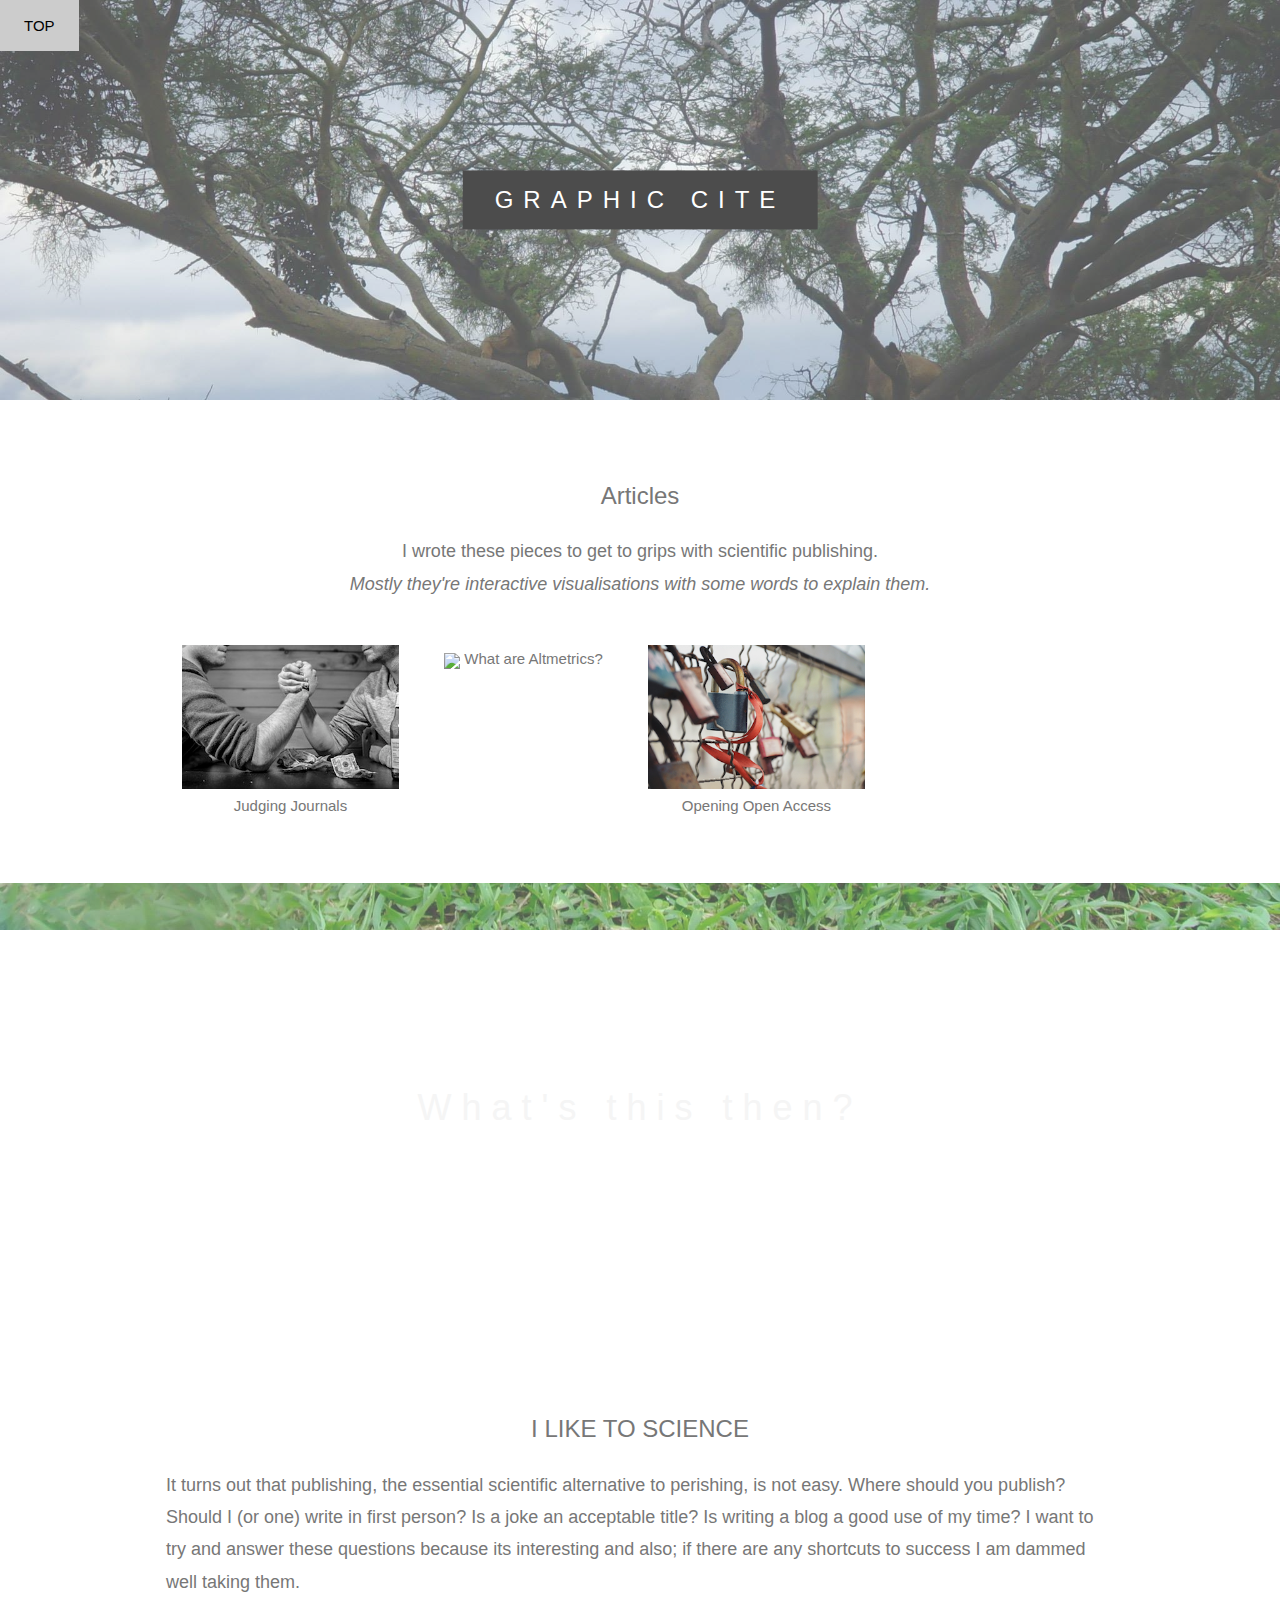
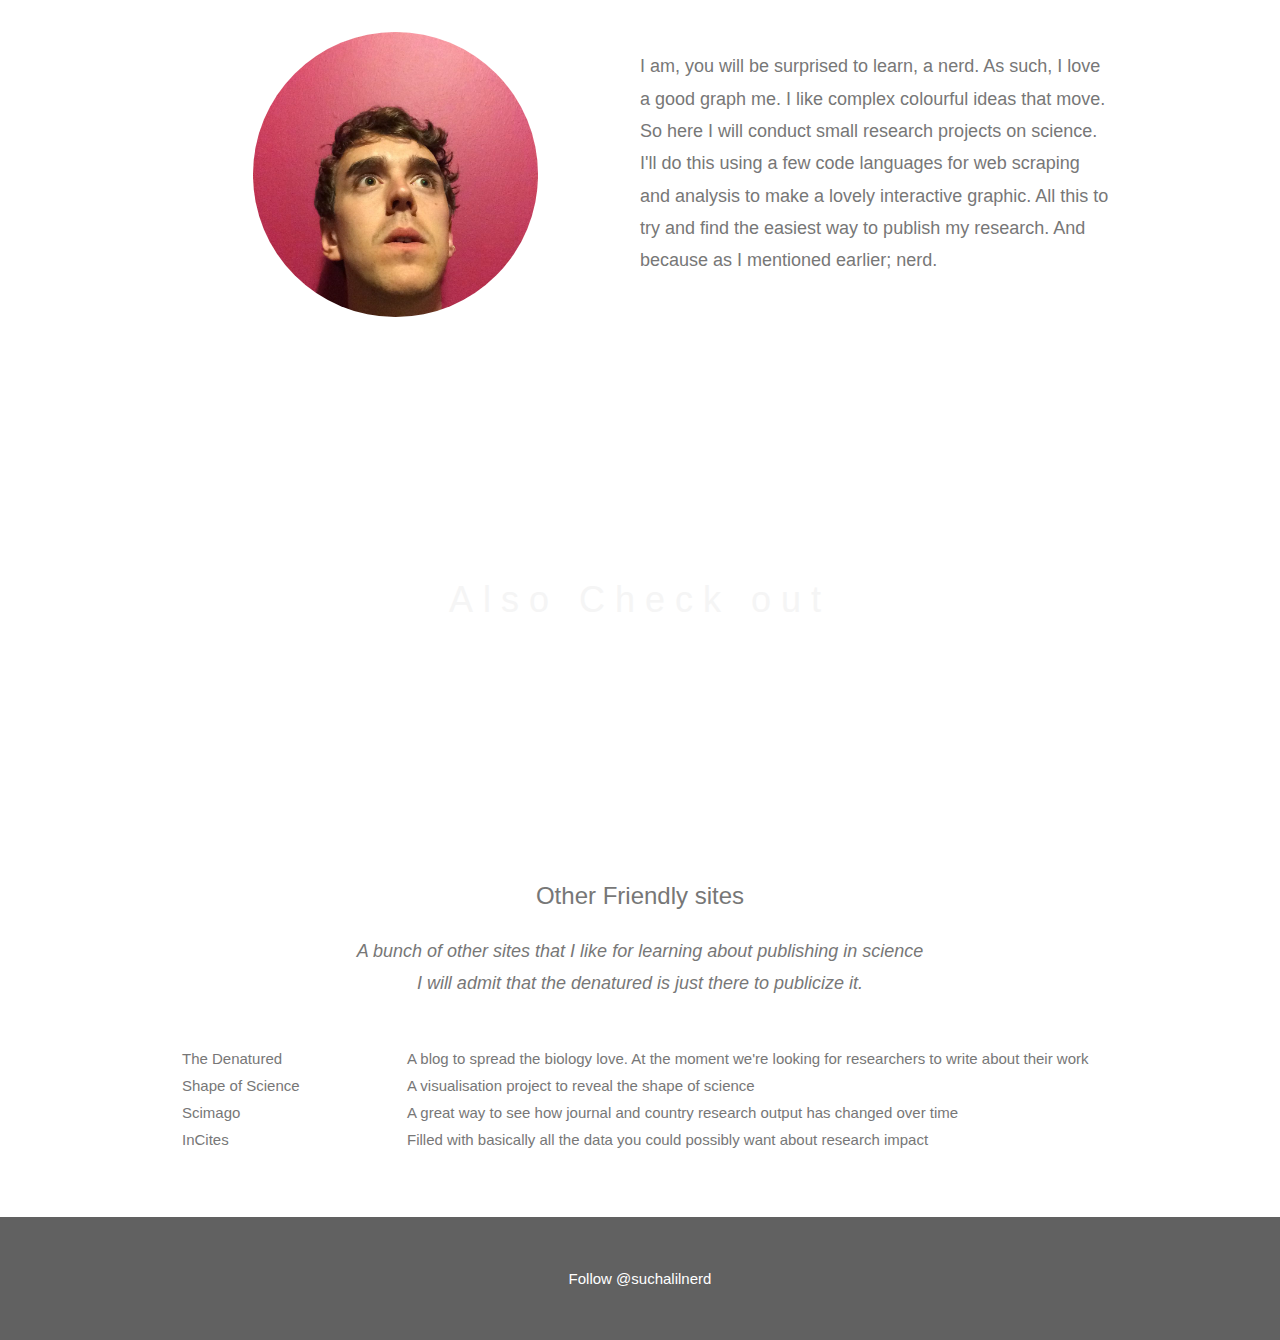
==== index.html @ 5508a118 "Update index.html" ====
<!DOCTYPE html>
<html>
<title>Graphiccite</title>
<meta name="viewport" content="width=device-width, initial-scale=1">
<link rel="stylesheet" href="w3.css">
<link rel="stylesheet" href="graphiccite.css">
<link rel="icon" sizes="16x16 32x32 48x48 64x64" href="images/favicon.ico">
<!--<link rel="icon" type="image/ico" href="images/favicon.ico"/>-->
<style>
body,h1,h2,h3,h4,h5,h6 {font-family: "Lato", sans-serif;}
body, html {
    height: 100%;
    color: #777;
    line-height: 1.8;
}

/* Create a Parallax Effect */
.bgimg-1, .bgimg-2, .bgimg-3 {
    opacity: 0.7;
    background-attachment: fixed;
    background-position: center;
    background-repeat: no-repeat;
    background-size: cover;
}

/* First image (Logo. Full height) */
.bgimg-1 {
    background-image: url("images/lion_tree.jpg");
    min-height: 400px;
}

/* Second image (Portfolio) */
.bgimg-2 {
    background-image: url('images/bandeds.jpg');
    min-height: 50%;
}

/* Third image (Contact) */
.bgimg-3 {
    background-image: url("images/chameleon.jpg");
    min-height: 400px;
}

.w3-wide {letter-spacing: 10px;}
.w3-hover-opacity {cursor: pointer;}

#googleMap {
    width: 100%;
    height: 400px;
    -webkit-filter: grayscale(90%);
    filter: grayscale(90%);
}

/* Turn off parallax scrolling for tablets and mobiles */
@media only screen and (max-width: 1024px) {
    .bgimg-1, .bgimg-2, .bgimg-3 {
        background-attachment: scroll;
    }
}
</style>
<body>

<!-- Navbar (sit on top) -->
<div class="w3-top">
  <ul class="w3-navbar" id="myNavbar">
    <li><a href="#" class="w3-padding-large">TOP</a></li>
  </ul>
</div>
<script>
// Change style of navbar on scroll
window.onscroll = function() {myFunction()};
function myFunction() {
    var navbar = document.getElementById("myNavbar");
    if (document.body.scrollTop > 100 || document.documentElement.scrollTop > 100) {
        navbar.className = "w3-navbar" + " w3-card-2" + " w3-animate-top" + " w3-white";
    } else {
        navbar.className = navbar.className.replace(" w3-card-2 w3-animate-top w3-white", "");
    }
}
</script>

<!-- First Parallax Image with Logo Text -->
<div class="bgimg-1 w3-opacity w3-display-container">
  <div class="w3-display-middle" style="white-space:nowrap;">
    <span class="w3-center w3-padding-xlarge w3-black w3-xlarge w3-wide w3-animate-opacity">GRAPHIC <span class="w3-hide-small">CITE</span> </span>
  </div>
</div>

<!-- Container (Portfolio Section) -->
<div class="w3-content w3-container w3-padding-64">
  <h3 class="w3-center">Articles</h3>
  <p class="w3-center">I wrote these pieces to get to grips with scientific publishing.<br><em>Mostly they're interactive visualisations with some words to explain them.</em></p><br>

  <!-- Responsive Grid. Four columns on tablets, laptops and desktops. Will stack on mobile devices/small screens (100% width) -->
  <div class="w3-row-padding w3-center">
    <div class="w3-col m3">
      <a href="articles/judge.html"> <img src="images/fight.jpg" style="width:100%" class="w3-hover-opacity"/>
      <span>Judging Journals</span></a>
    </div>

    <div class="w3-col m3">
      <a href="articles/what_are_altmetrics.html"> <img src="https://altmetric-badges.a.ssl.fastly.net/?size=200&score=32&types=mmmmtttt" style="height:20%" class="w3-hover-opacity"/>
      <span>What are Altmetrics?</span></a>
    </div>

    <div class="w3-col m3">
      <a href="articles/opening_access.html"> <img src="images/locks.jpg" style="width:100%" class="w3-hover-opacity"/>
	      <span>Opening Open Access</span></a>
    </div>
<!--
    <div class="w3-col m3">
      <img src="img_p4.jpg" style="width:100%" class="w3-hover-opacity">
    </div>-->
  </div>
</div>


<!-- Second Parallax Image with Portfolio Text -->
<div class="bgimg-2 w3-display-container">
  <div class="w3-display-middle">
    <span class="w3-xxlarge w3-text-light-grey w3-wide">What's this then?</span>
  </div>
</div>



<!-- Container (About Section) -->
<div class="w3-content w3-container w3-padding-64" id="about">
  <h3 class="w3-center">I LIKE TO SCIENCE</h3>
  <p>It turns out that publishing, the essential scientific alternative to perishing, is not easy. 
  Where should you publish? Should I (or one) write in first person? Is a joke an acceptable title?
  Is writing a blog a good use of my time?
  I want to try and answer these questions because its interesting and also; if there are any shortcuts to success I am dammed well taking them.</p>
  <div class="w3-row">
    <div class="w3-col m6 w3-center w3-section">
      <img src="images/pink_me.jpg" class="w3-circle" alt="Photo of Me" id="photo_of_me">
    </div>

    <!-- Hide this text on small devices -->
    <div class="w3-col m6 w3-hide-small w3-section">
      <p>I am, you will be surprised to learn, a nerd. As such, I love a good graph me. I like complex colourful ideas
       that move. So here I will conduct small research projects on science. I'll do this using a few code languages for web scraping and analysis to make a lovely interactive graphic. All this to try and find the easiest way to publish my research. And because as I mentioned earlier; nerd.</p>
    </div>
  </div>
</div>

<!-- Third Parallax Image with Portfolio Text -->
<div class="bgimg-3 w3-display-container">
  <div class="w3-display-middle">
     <span class="w3-xxlarge w3-text-light-grey w3-wide">Also Check out</span>
  </div>
</div>

<!-- Container (Contact Section) -->

<div class="w3-content w3-container w3-padding-64">
  <h3 class="w3-center">Other Friendly sites </h3>
  <p class="w3-center"><em>A bunch of other sites that I like for learning about publishing in science<br> I will admit that the denatured is just there to publicize it.</em></p><br>

  <!-- Responsive Grid. Four columns on tablets, laptops and desktops. Will stack on mobile devices/small screens (100% width) -->  
	<div class="w3-row-padding">
    	<div class="w3-col m3 w3-hover-text-black">
			<a href="https://thedenatured.github.io/"> 
			<span>The Denatured</span></a>
		</div>
		<div>
			<span>A blog to spread the biology love. At the moment we're looking for researchers to write about their work</span>
		</div>
	</div>
	
	<div class="w3-row-padding">
    	<div class="w3-col m3 w3-hover-text-black">
			<a href="http://www.scimagojr.com/shapeofscience/"> 
			<span>Shape of Science</span></a>
		</div>
		<div>
			<span>A visualisation project to reveal the shape of science</span>
		</div>
	</div>
		
	<div class="w3-row-padding">
    	<div class="w3-col m3 w3-hover-text-black">
			<a href="http://www.scimagojr.com/"> 
			<span>Scimago</span></a>
		</div>
		<div>
			<span>A great way to see how journal and country research output has changed over time</span>
		</div>
	</div>
	
	<div class="w3-row-padding">
    	<div class="w3-col m3 w3-hover-text-black">
			<a href="http://about.incites.thomsonreuters.com/"> 
			<span>InCites</span></a>
		</div>
		<div>
			<span>Filled with basically all the data you could possibly want about research impact</span>
		</div>
	</div>

</div>



<!-- Footer -->
<footer class="w3-center w3-dark-grey w3-padding-48 w3-hover-black">
  <!--Twitter button-->
<a href="https://twitter.com/suchalilnerd" class="twitter-follow-button" data-show-count="false">Follow @suchalilnerd</a>
<script>!function(d,s,id){var js,fjs=d.getElementsByTagName(s)[0],p=/^http:/.test(d.location)?'http':'https';if(!d.getElementById(id)){js=d.createElement(s);js.id=id;js.src=p+'://platform.twitter.com/widgets.js';fjs.parentNode.insertBefore(js,fjs);}}(document, 'script', 'twitter-wjs');</script>
</footer>
 

</body>
</html>
---- graphiccite.css ----
p{
	font-size:1.2em;
	font-family:sans-serif;
}
h2{
	color:#b2b2b2;
}
#photo_of_me{
	width:60%;
	margin-left:-1em;
}

body, .stage {
  background: ; 
}
#top{
	font-family:sans-serif;
	color:#4d4d4d;
	  background-color:#d4d4d4;
}
#foot{
	font-family:sans-serif;
	color:#4d4d4d;
	  background-color:#d4d4d4;
}
#top{
  width:110%;
  height: 5%;
  margin-left: -2%;
  padding:1em;
  padding-left:40%;
  padding-right:10%;
}
#foot{
  width:110%;
  height: 5%;
  margin-left: -2%;
  padding:1em;
  padding-left:10%;
  clear:both;
}
#foot a{
	text-decoration:underline;
	}
#foot a:hover{
	color:#4d4d4d;
}

/*start of speiciific css*/
.descript{
  width:40%
  color:#4d4d4d;
  font-family: sans-serif;
	background-color:#fff;
    float: left;
    padding:2%;
    margin:2%;
  width:25em;
}

text{
  font-family:sans-serif;
  font-size: 1.3em;
}
svg{
  float:right;
  position:fixed;
}
/*.hide is the class of div used in the altmetric api ap*/
.hide{
  float:right;
  background-color: ;
  width: 30%;
  height: 10em;
}
.hide img{
  margin-left:20%;
}
#top .twitter-follow-button{
	float:right;
	}
a{
text-decoration:none;
}
.textlink{
	color:#4fbab5;
}
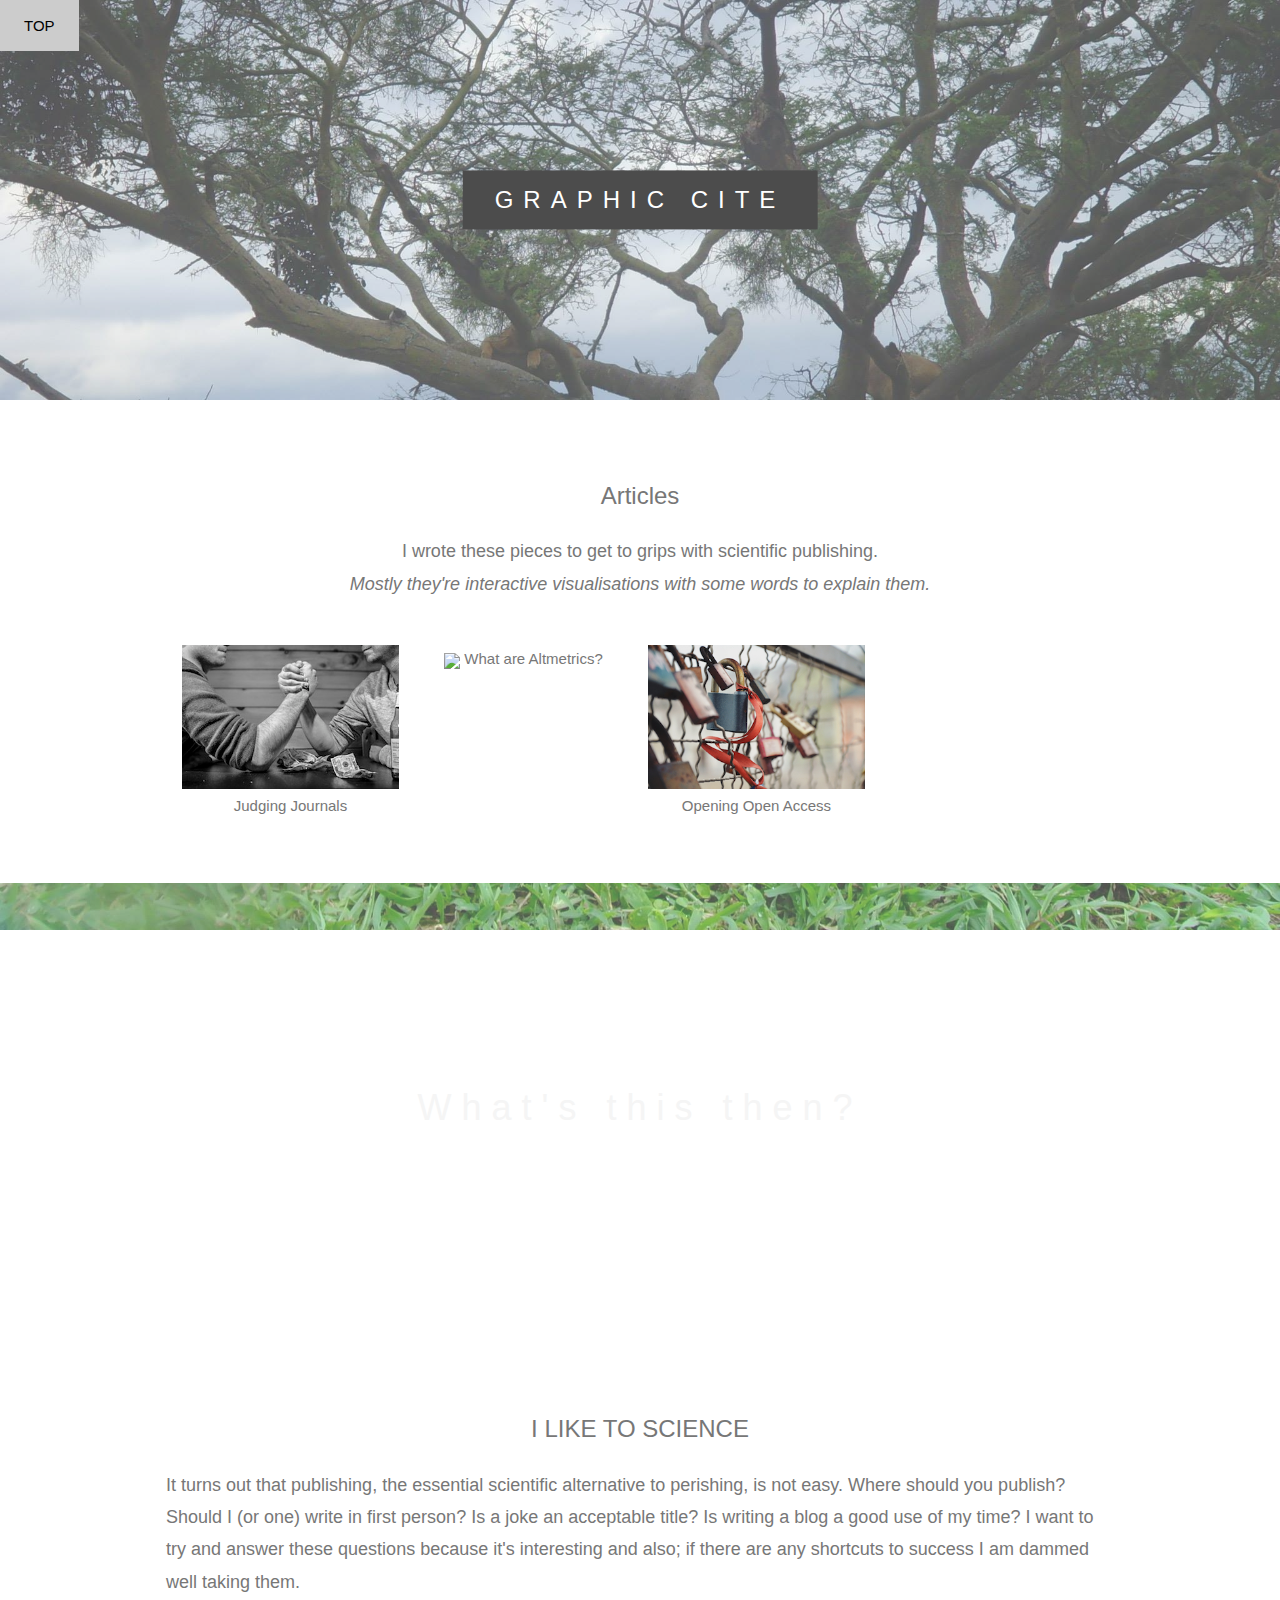
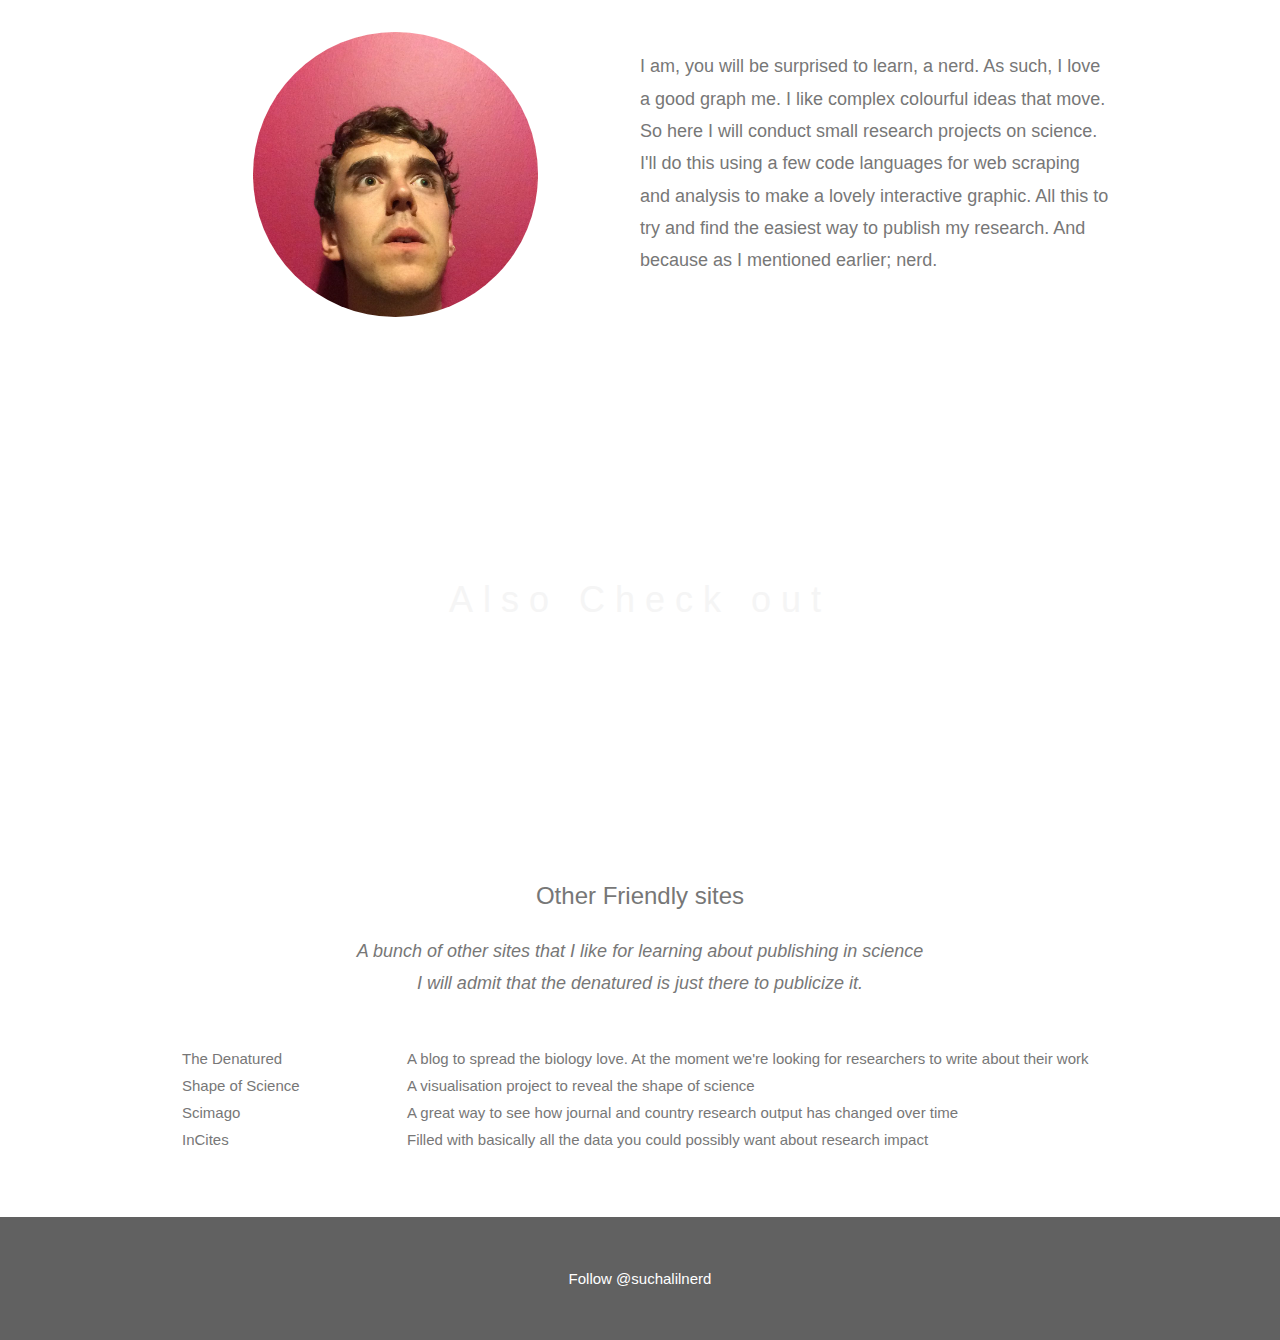
==== commit fc50127c: "Update index.html" ====
--- a/index.html
+++ b/index.html
@@ -131,7 +131,7 @@
   <p>It turns out that publishing, the essential scientific alternative to perishing, is not easy. 
   Where should you publish? Should I (or one) write in first person? Is a joke an acceptable title?
   Is writing a blog a good use of my time?
-  I want to try and answer these questions because its interesting and also; if there are any shortcuts to success I am dammed well taking them.</p>
+  I want to try and answer these questions because it's interesting and also; if there are any shortcuts to success I am dammed well taking them.</p>
   <div class="w3-row">
     <div class="w3-col m6 w3-center w3-section">
       <img src="images/pink_me.jpg" class="w3-circle" alt="Photo of Me" id="photo_of_me">
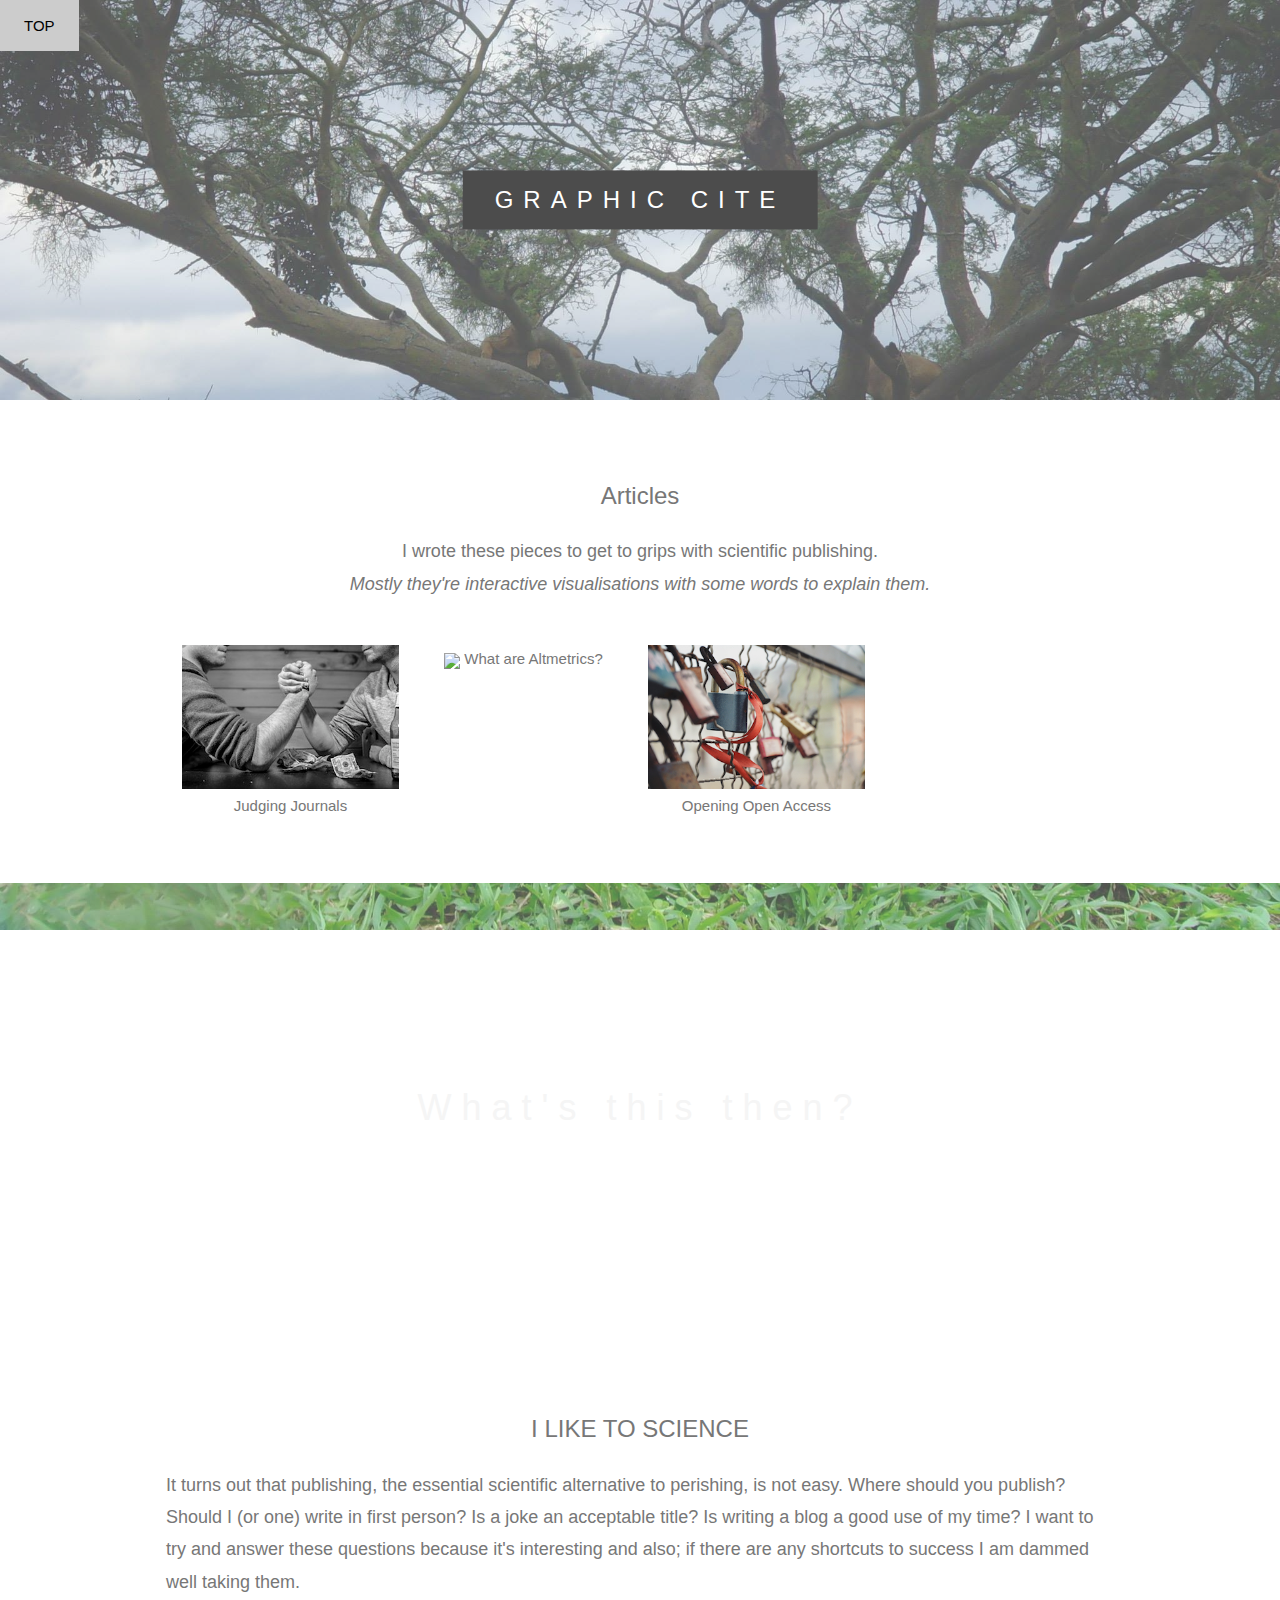
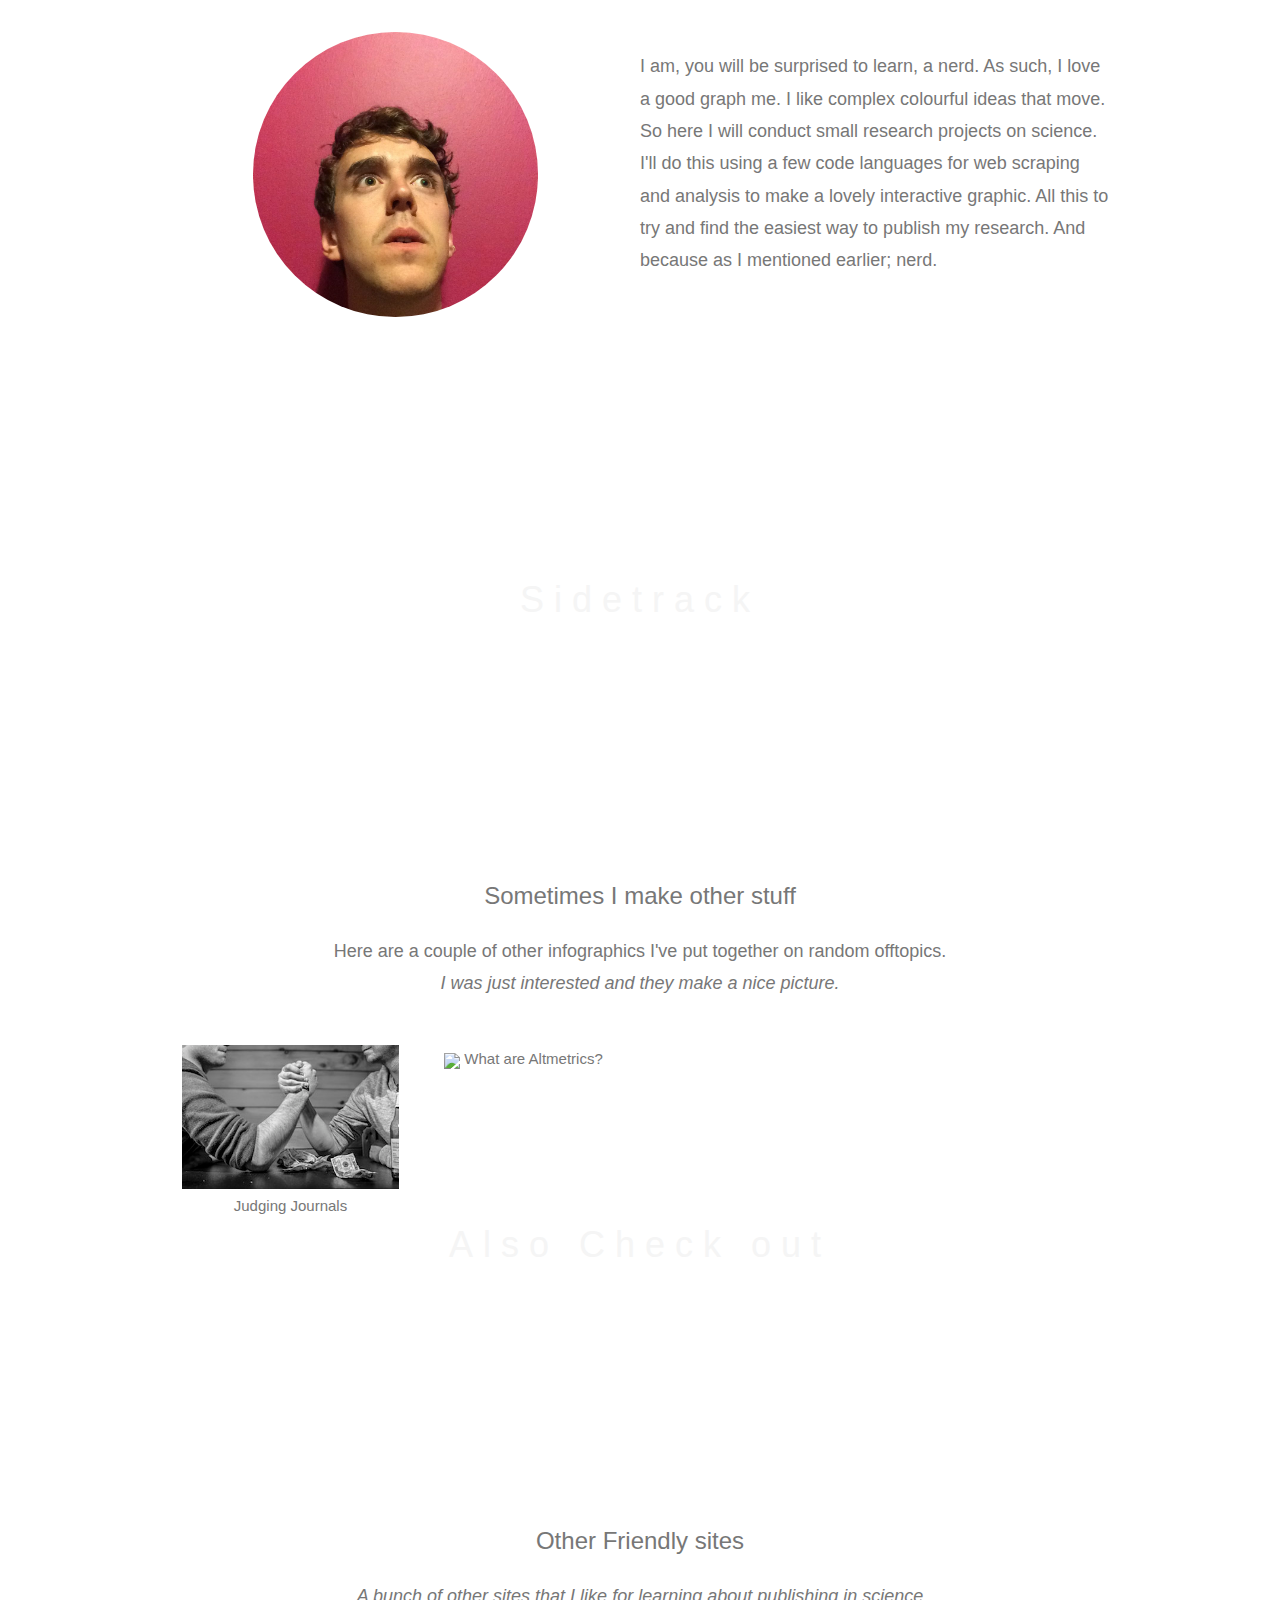
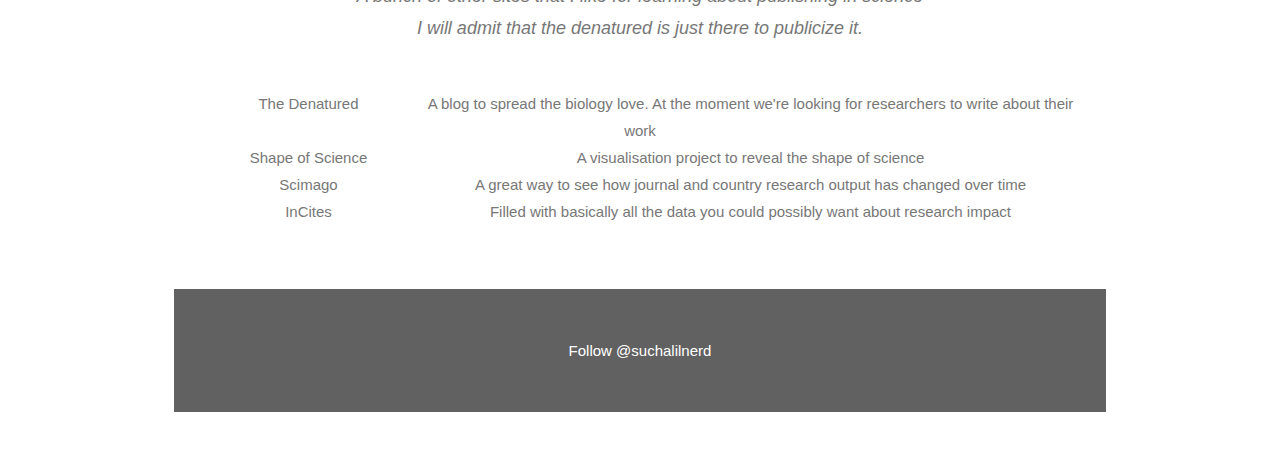
==== commit da4bb9fd: "Update index.html" ====
--- a/index.html
+++ b/index.html
@@ -7,6 +7,17 @@
 <link rel="stylesheet" href="graphiccite.css">
 <link rel="icon" sizes="16x16 32x32 48x48 64x64" href="images/favicon.ico">
 <!--<link rel="icon" type="image/ico" href="images/favicon.ico"/>-->
+<!--Google analytics-->
+<script>
+  (function(i,s,o,g,r,a,m){i['GoogleAnalyticsObject']=r;i[r]=i[r]||function(){
+  (i[r].q=i[r].q||[]).push(arguments)},i[r].l=1*new Date();a=s.createElement(o),
+  m=s.getElementsByTagName(o)[0];a.async=1;a.src=g;m.parentNode.insertBefore(a,m)
+  })(window,document,'script','https://www.google-analytics.com/analytics.js','ga');
+
+  ga('create', 'UA-48912873-2', 'auto');
+  ga('send', 'pageview');
+
+</script>
 <style>
 body,h1,h2,h3,h4,h5,h6 {font-family: "Lato", sans-serif;}
 body, html {
@@ -16,7 +27,7 @@
 }
 
 /* Create a Parallax Effect */
-.bgimg-1, .bgimg-2, .bgimg-3 {
+.bgimg-1, .bgimg-2, .bgimg-3, .bgimg-4{
     opacity: 0.7;
     background-attachment: fixed;
     background-position: center;
@@ -39,6 +50,13 @@
 /* Third image (Contact) */
 .bgimg-3 {
     background-image: url("images/chameleon.jpg");
+    min-height: 400px;
+}
+	
+
+/* forth image  */
+.bgimg-4 {
+    background-image: url("images/clown.jpg");
     min-height: 400px;
 }
 
@@ -145,6 +163,30 @@
   </div>
 </div>
 
+<!-- Second Parallax Image with Portfolio Text -->
+<div class="bgimg-4 w3-display-container">
+  <div class="w3-display-middle">
+    <span class="w3-xxlarge w3-text-light-grey w3-wide">Sidetrack</span>
+  </div>
+</div>
+	
+	<!-- Container (Portfolio Section) -->
+<div class="w3-content w3-container w3-padding-64">
+  <h3 class="w3-center">Sometimes I make other stuff</h3>
+  <p class="w3-center">Here are a couple of other infographics I've put together on random offtopics.<br><em>I was just interested and they make a nice picture.</em></p><br>
+
+  <!-- Responsive Grid. Four columns on tablets, laptops and desktops. Will stack on mobile devices/small screens (100% width) -->
+  <div class="w3-row-padding w3-center">
+    <div class="w3-col m3">
+      <a href="articles/judge.html"> <img src="images/fight.jpg" style="width:100%" class="w3-hover-opacity"/>
+      <span>Judging Journals</span></a>
+    </div>
+
+    <div class="w3-col m3">
+      <a href="articles/what_are_altmetrics.html"> <img src="https://altmetric-badges.a.ssl.fastly.net/?size=200&score=32&types=mmmmtttt" style="height:20%" class="w3-hover-opacity"/>
+      <span>What are Altmetrics?</span></a>
+    </div>
+	  
 <!-- Third Parallax Image with Portfolio Text -->
 <div class="bgimg-3 w3-display-container">
   <div class="w3-display-middle">
--- a/graphiccite.css
+++ b/graphiccite.css
@@ -85,3 +85,6 @@
 .textlink{
 	color:#4fbab5;
 }
+.button rect{
+	cursor:pointer;
+	}
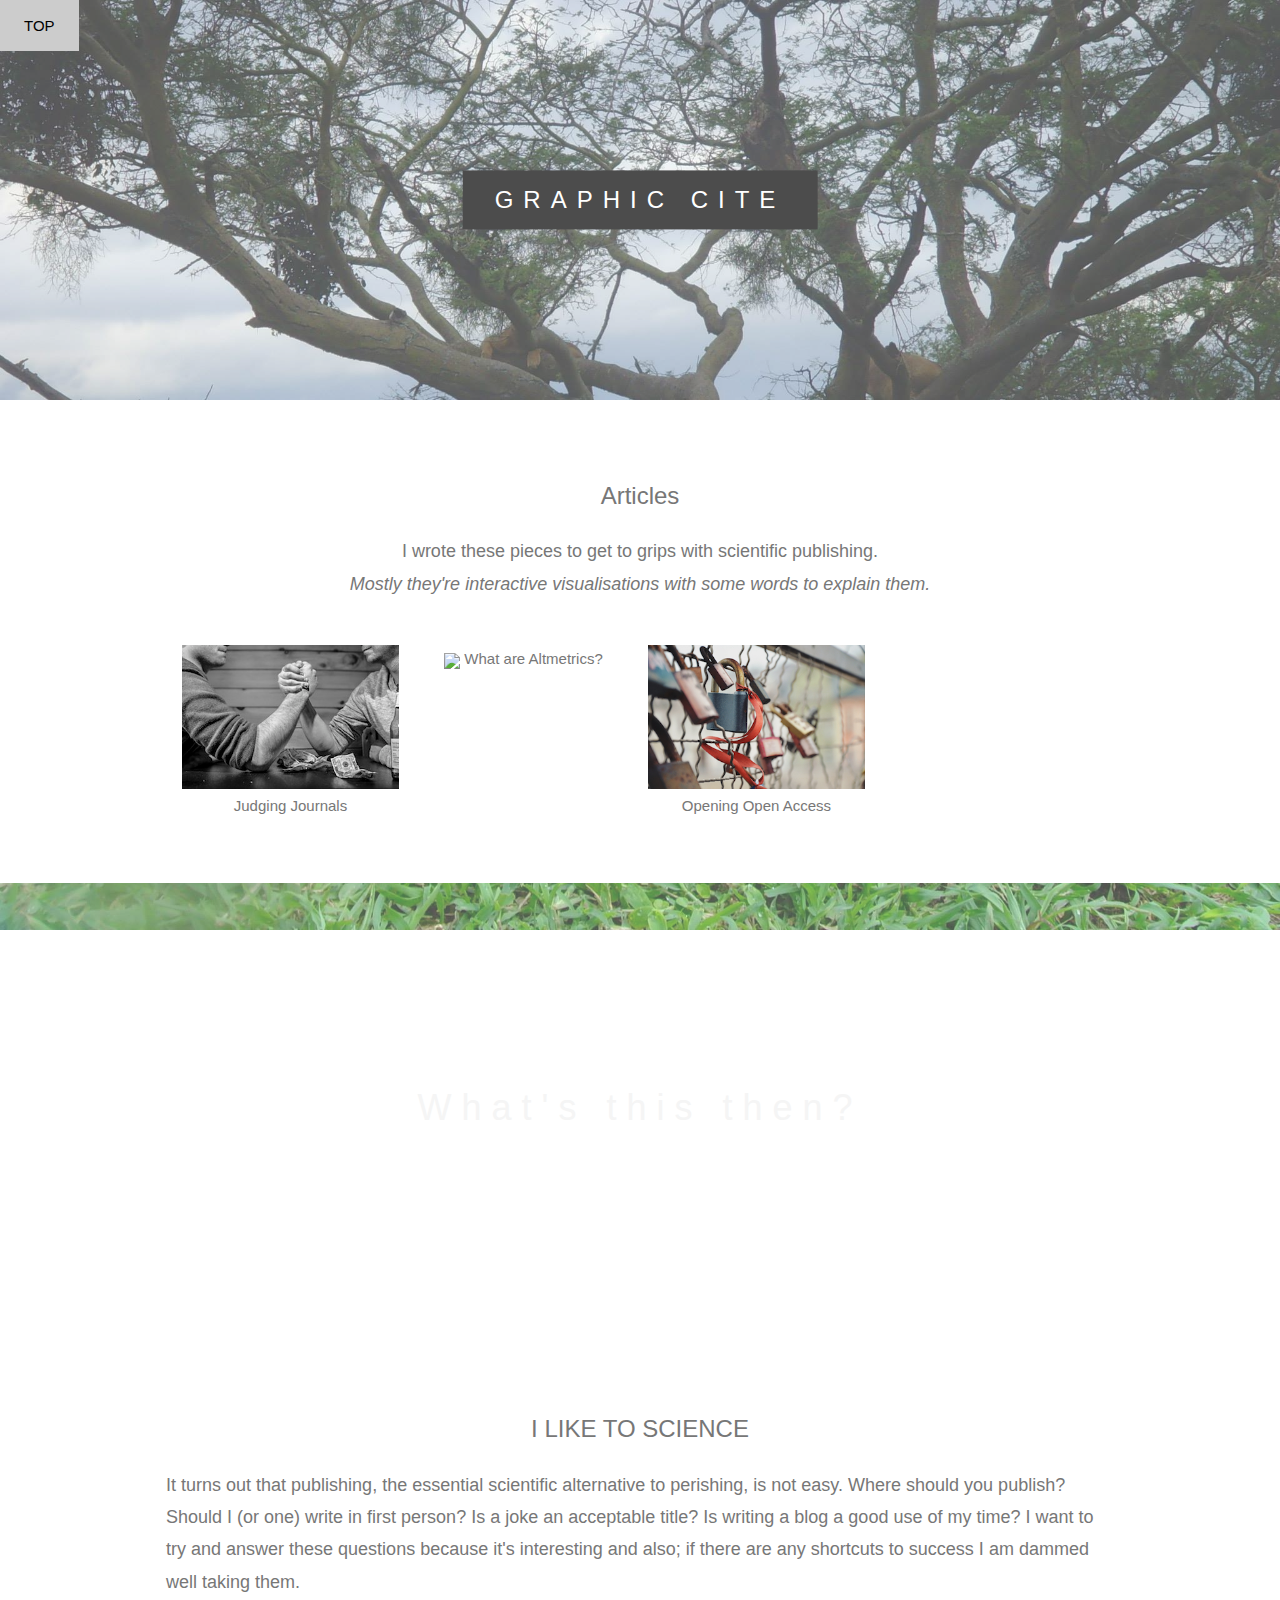
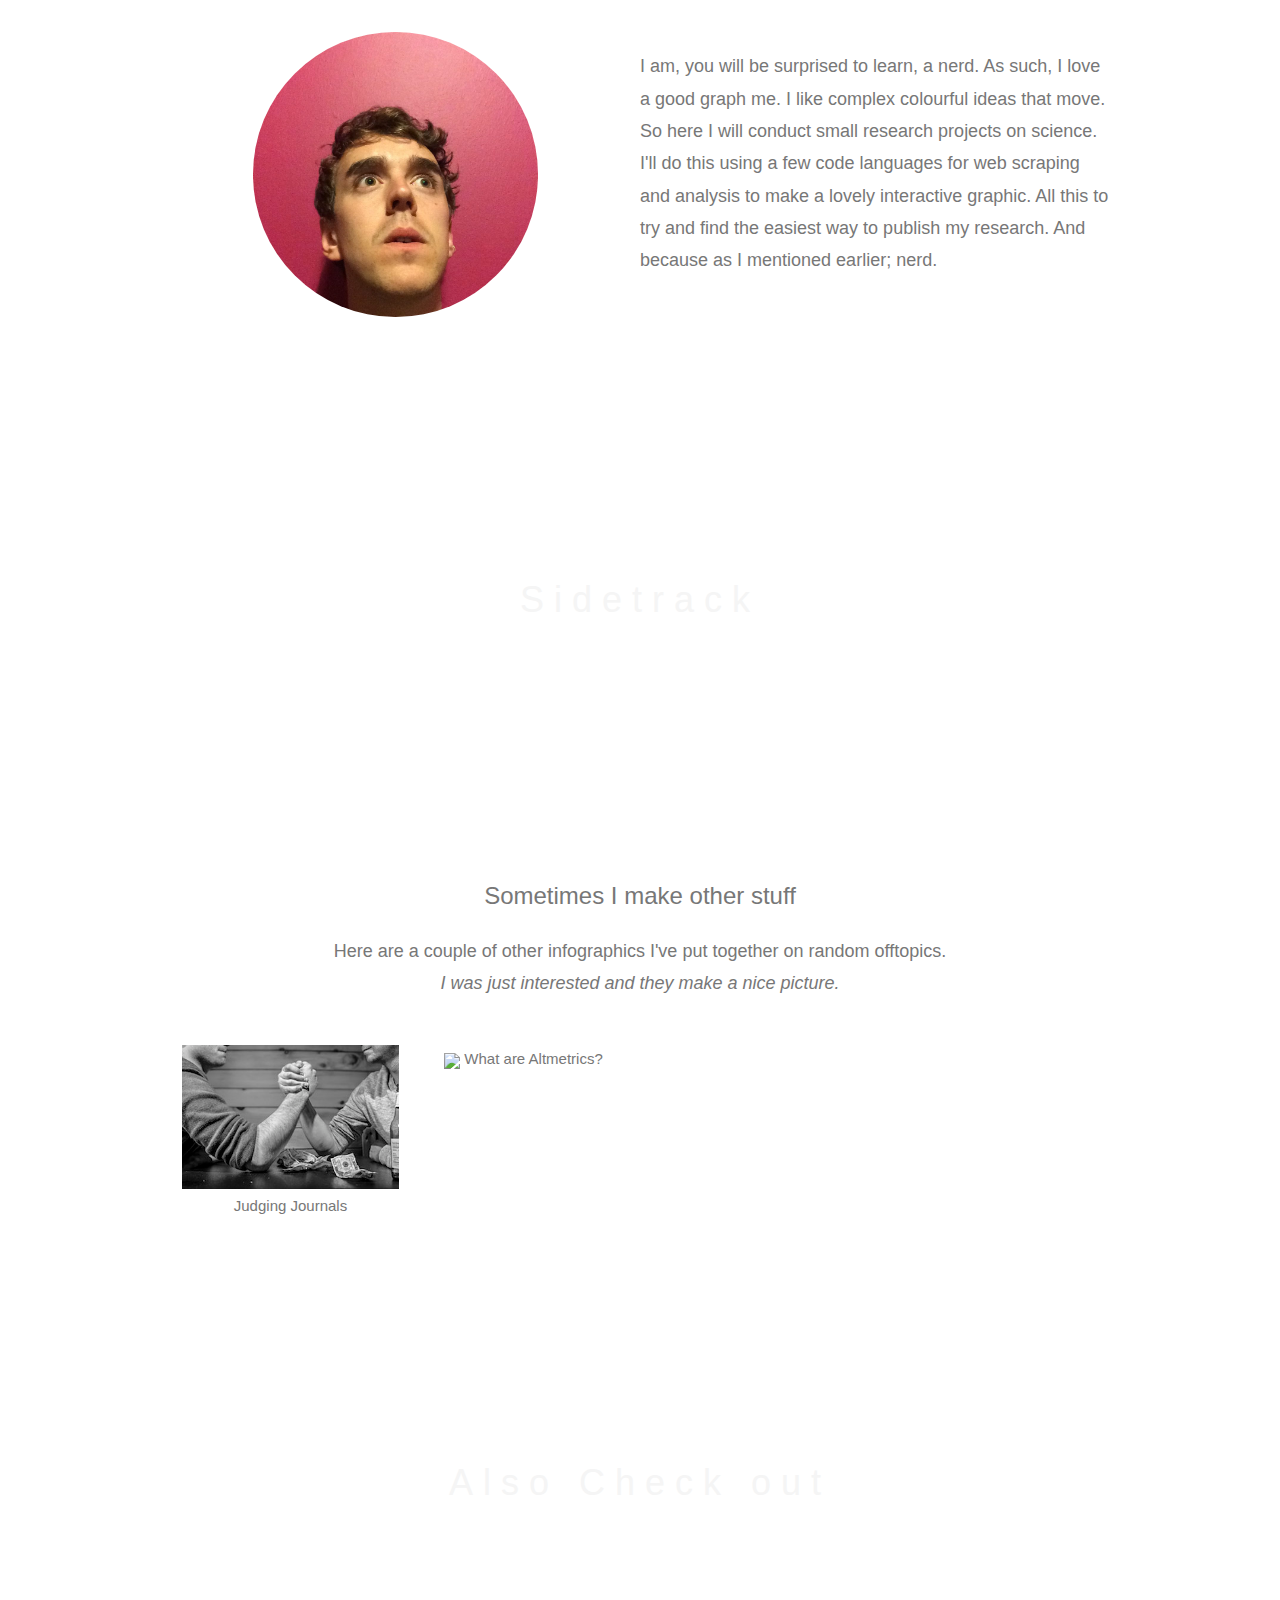
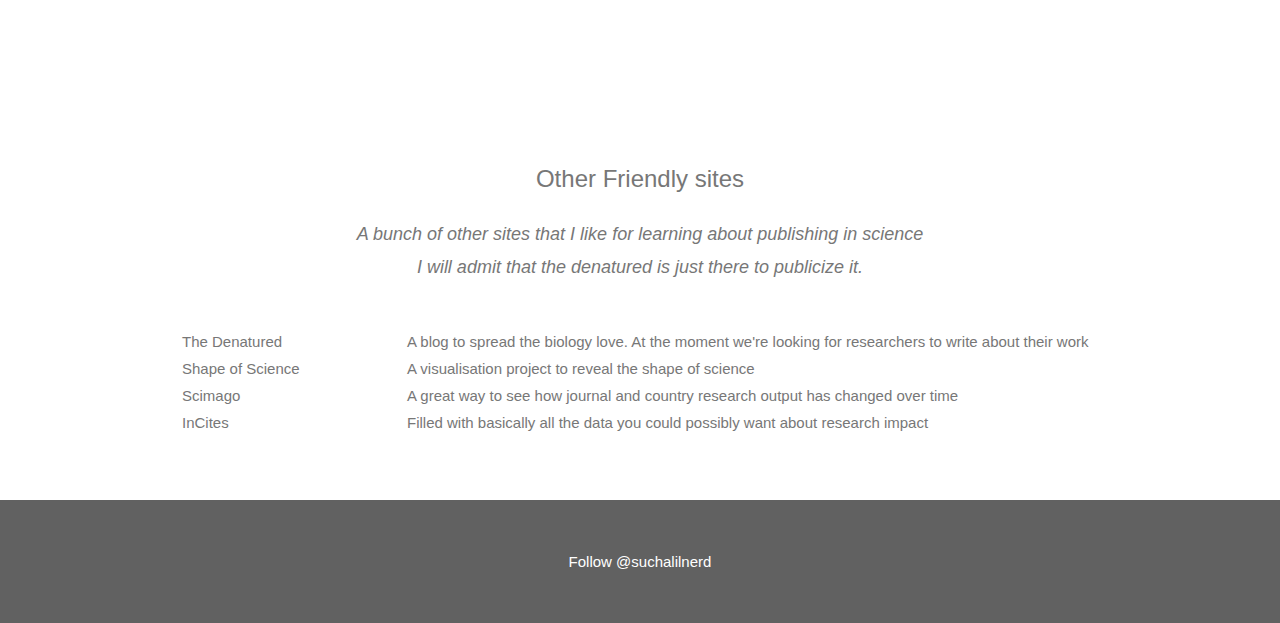
==== commit c1cfcb74: "Update index.html" ====
--- a/index.html
+++ b/index.html
@@ -186,7 +186,8 @@
       <a href="articles/what_are_altmetrics.html"> <img src="https://altmetric-badges.a.ssl.fastly.net/?size=200&score=32&types=mmmmtttt" style="height:20%" class="w3-hover-opacity"/>
       <span>What are Altmetrics?</span></a>
     </div>
-	  
+  </div>
+</div>
 <!-- Third Parallax Image with Portfolio Text -->
 <div class="bgimg-3 w3-display-container">
   <div class="w3-display-middle">
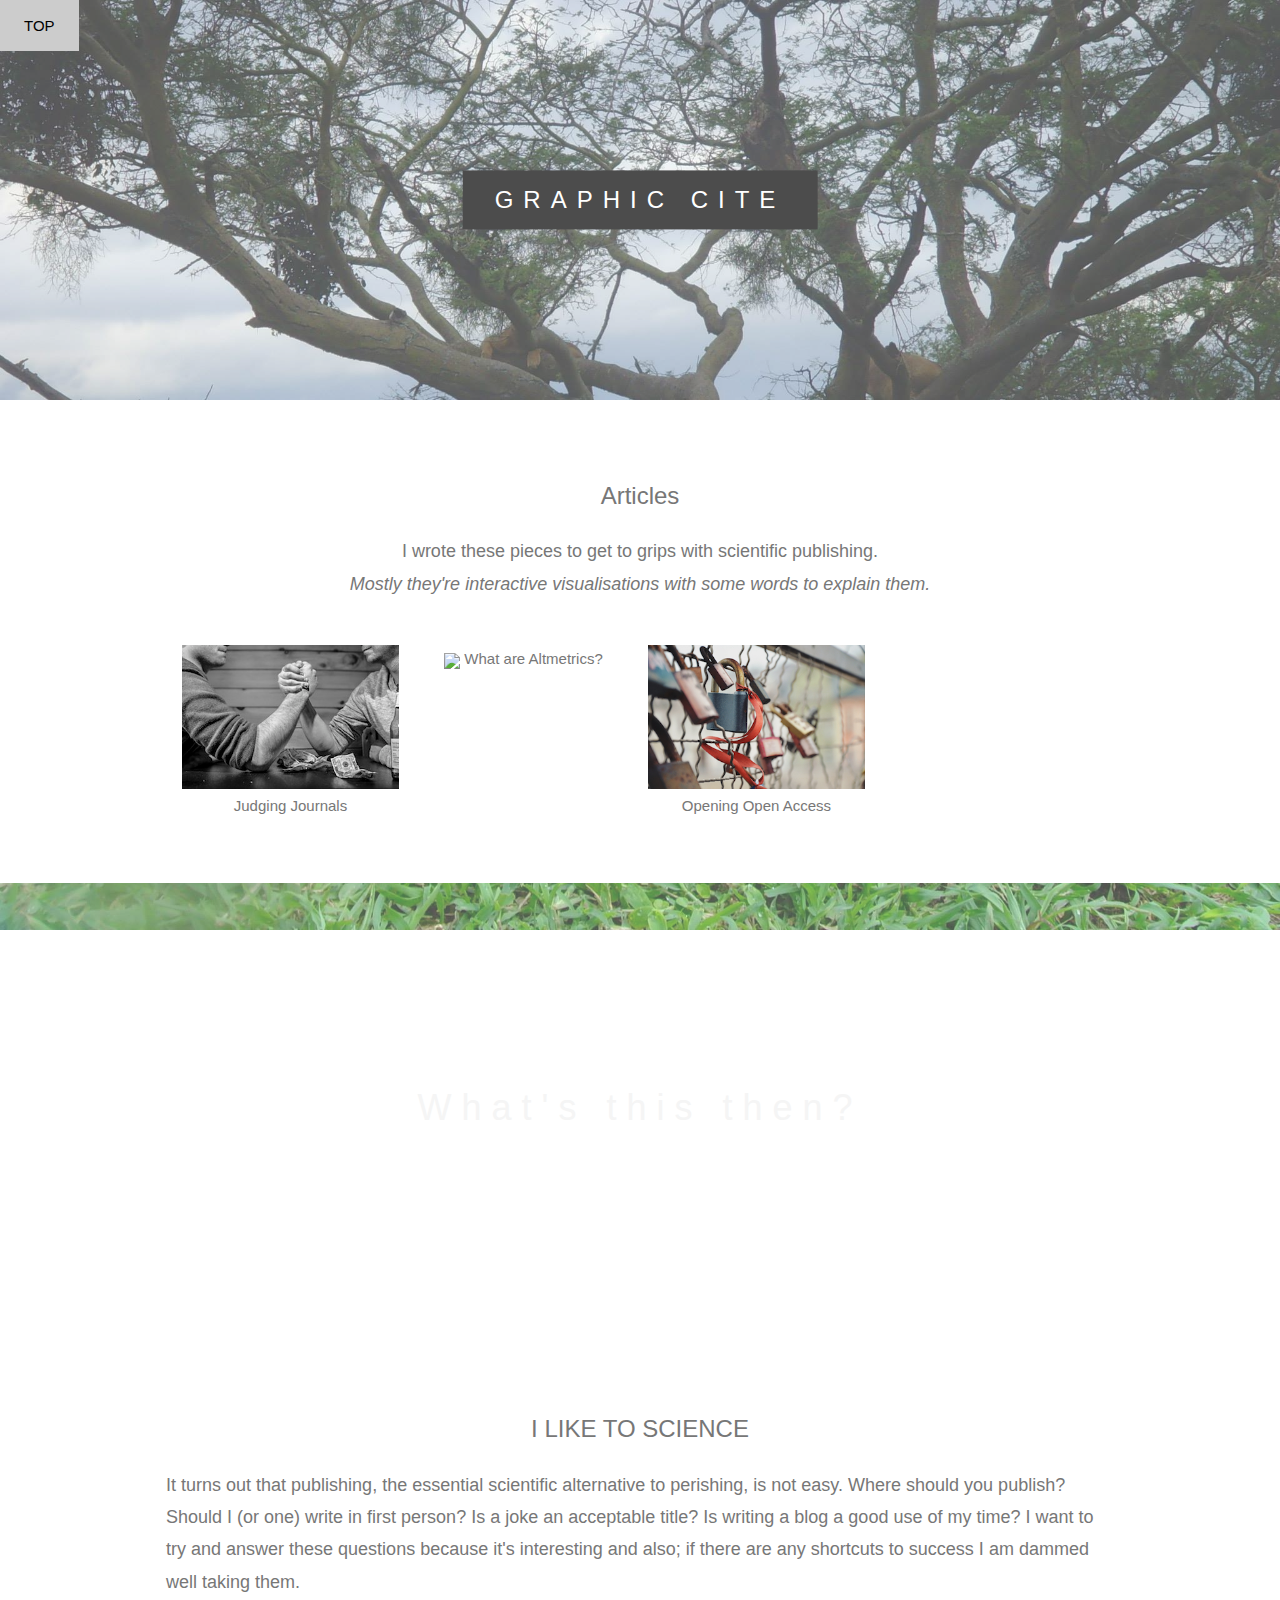
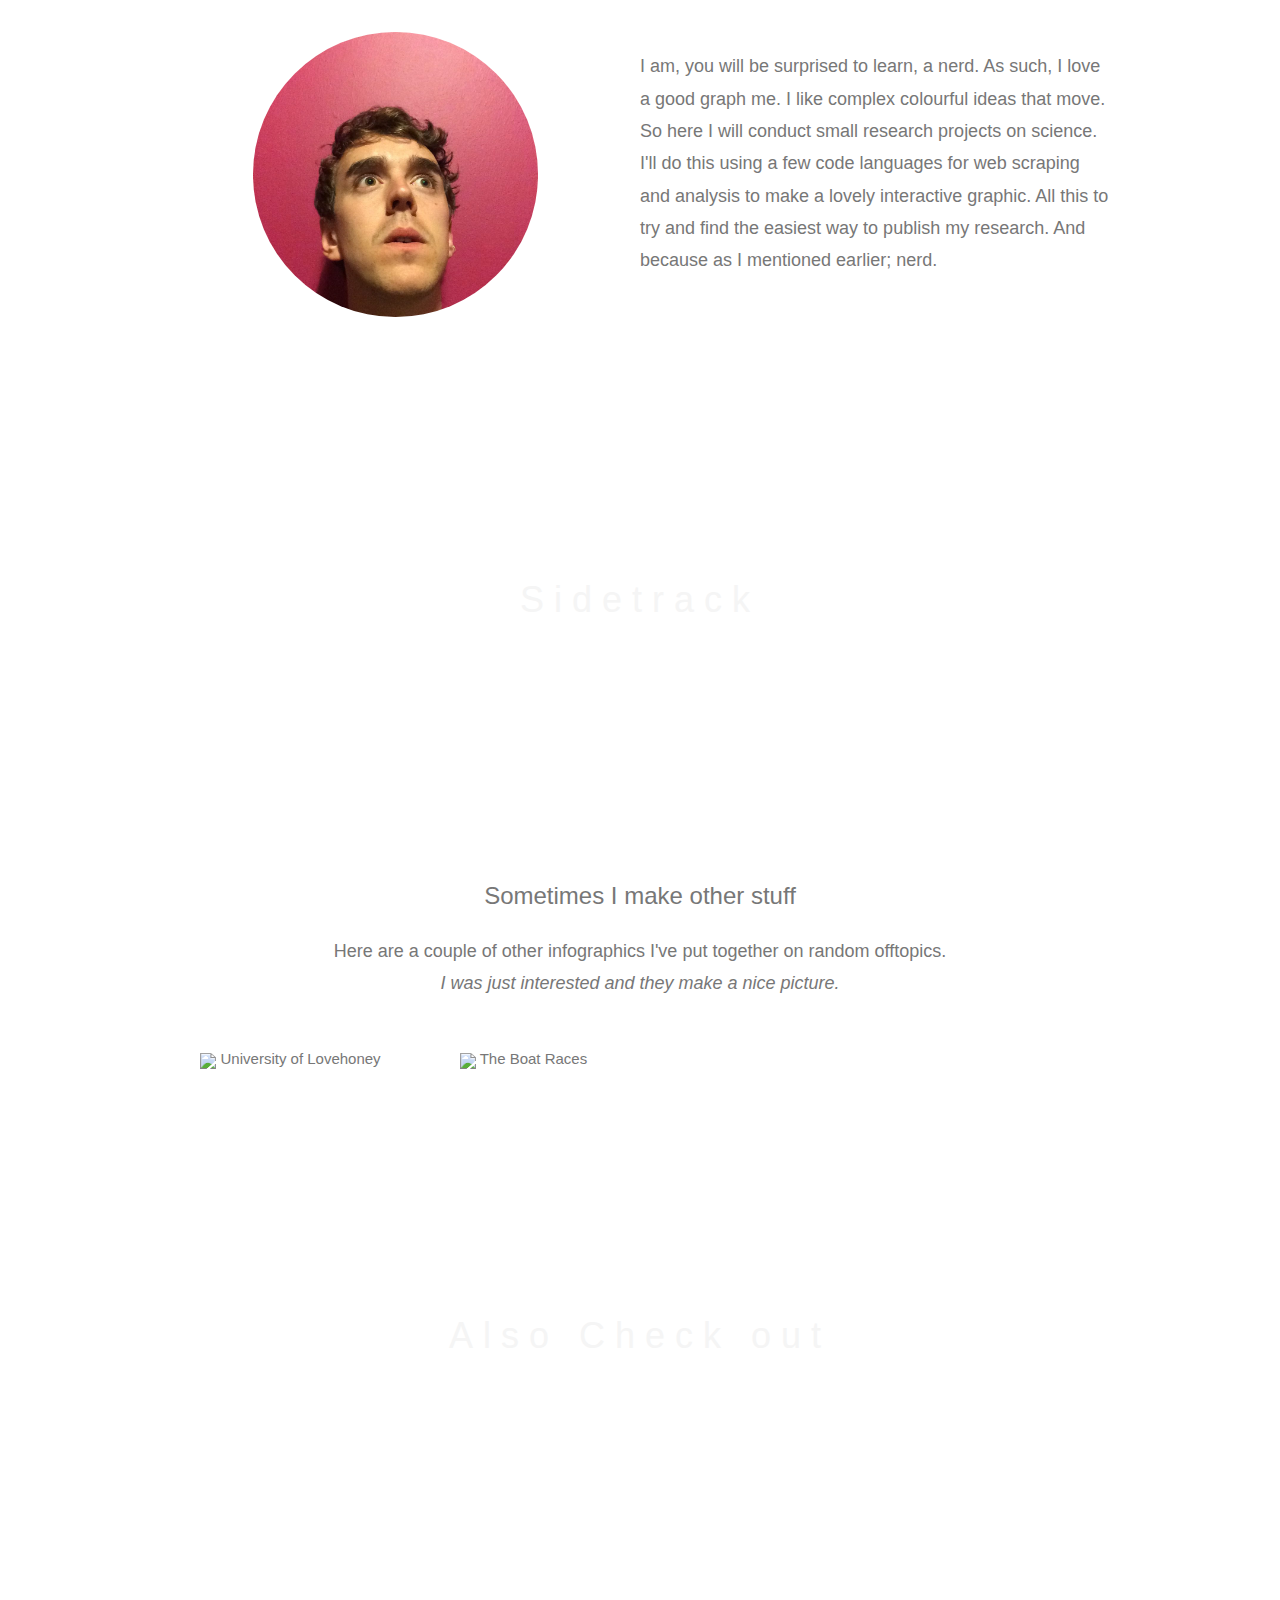
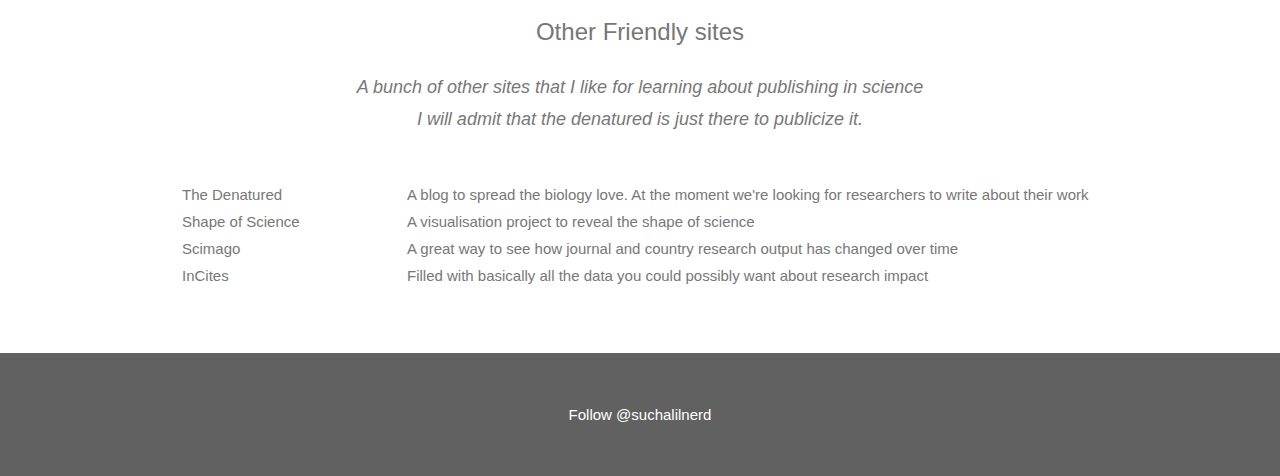
==== commit acd030c9: "Update index.html" ====
--- a/index.html
+++ b/index.html
@@ -54,7 +54,7 @@
 }
 	
 
-/* forth image  */
+/* forth image  actually used as the 3rd image though*/
 .bgimg-4 {
     background-image: url("images/clown.jpg");
     min-height: 400px;
@@ -163,14 +163,14 @@
   </div>
 </div>
 
-<!-- Second Parallax Image with Portfolio Text -->
+<!-- third Parallax Image with sidetrack Text -->
 <div class="bgimg-4 w3-display-container">
   <div class="w3-display-middle">
     <span class="w3-xxlarge w3-text-light-grey w3-wide">Sidetrack</span>
   </div>
 </div>
 	
-	<!-- Container (Portfolio Section) -->
+	<!-- Container (Portfolio Section 2) -->
 <div class="w3-content w3-container w3-padding-64">
   <h3 class="w3-center">Sometimes I make other stuff</h3>
   <p class="w3-center">Here are a couple of other infographics I've put together on random offtopics.<br><em>I was just interested and they make a nice picture.</em></p><br>
@@ -178,17 +178,18 @@
   <!-- Responsive Grid. Four columns on tablets, laptops and desktops. Will stack on mobile devices/small screens (100% width) -->
   <div class="w3-row-padding w3-center">
     <div class="w3-col m3">
-      <a href="articles/judge.html"> <img src="images/fight.jpg" style="width:100%" class="w3-hover-opacity"/>
-      <span>Judging Journals</span></a>
-    </div>
-
-    <div class="w3-col m3">
-      <a href="articles/what_are_altmetrics.html"> <img src="https://altmetric-badges.a.ssl.fastly.net/?size=200&score=32&types=mmmmtttt" style="height:20%" class="w3-hover-opacity"/>
-      <span>What are Altmetrics?</span></a>
-    </div>
-  </div>
-</div>
-<!-- Third Parallax Image with Portfolio Text -->
+      <a href="sidetrack/lovehoney_uni.html"> <img src="images/lovehoneylogo.jpg" style="width:100%" class="w3-hover-opacity"/>
+      <span>University of Lovehoney</span></a>
+    </div>
+
+    <div class="w3-col m3">
+      <a href="sidetrack/boatrace.html"> <img src="images/pair.jpb" style="height:20%" class="w3-hover-opacity"/>
+      <span>The Boat Races</span></a>
+    </div>
+  </div>
+</div>
+	
+<!-- forth Parallax Image with Portfolio Text -->
 <div class="bgimg-3 w3-display-container">
   <div class="w3-display-middle">
      <span class="w3-xxlarge w3-text-light-grey w3-wide">Also Check out</span>
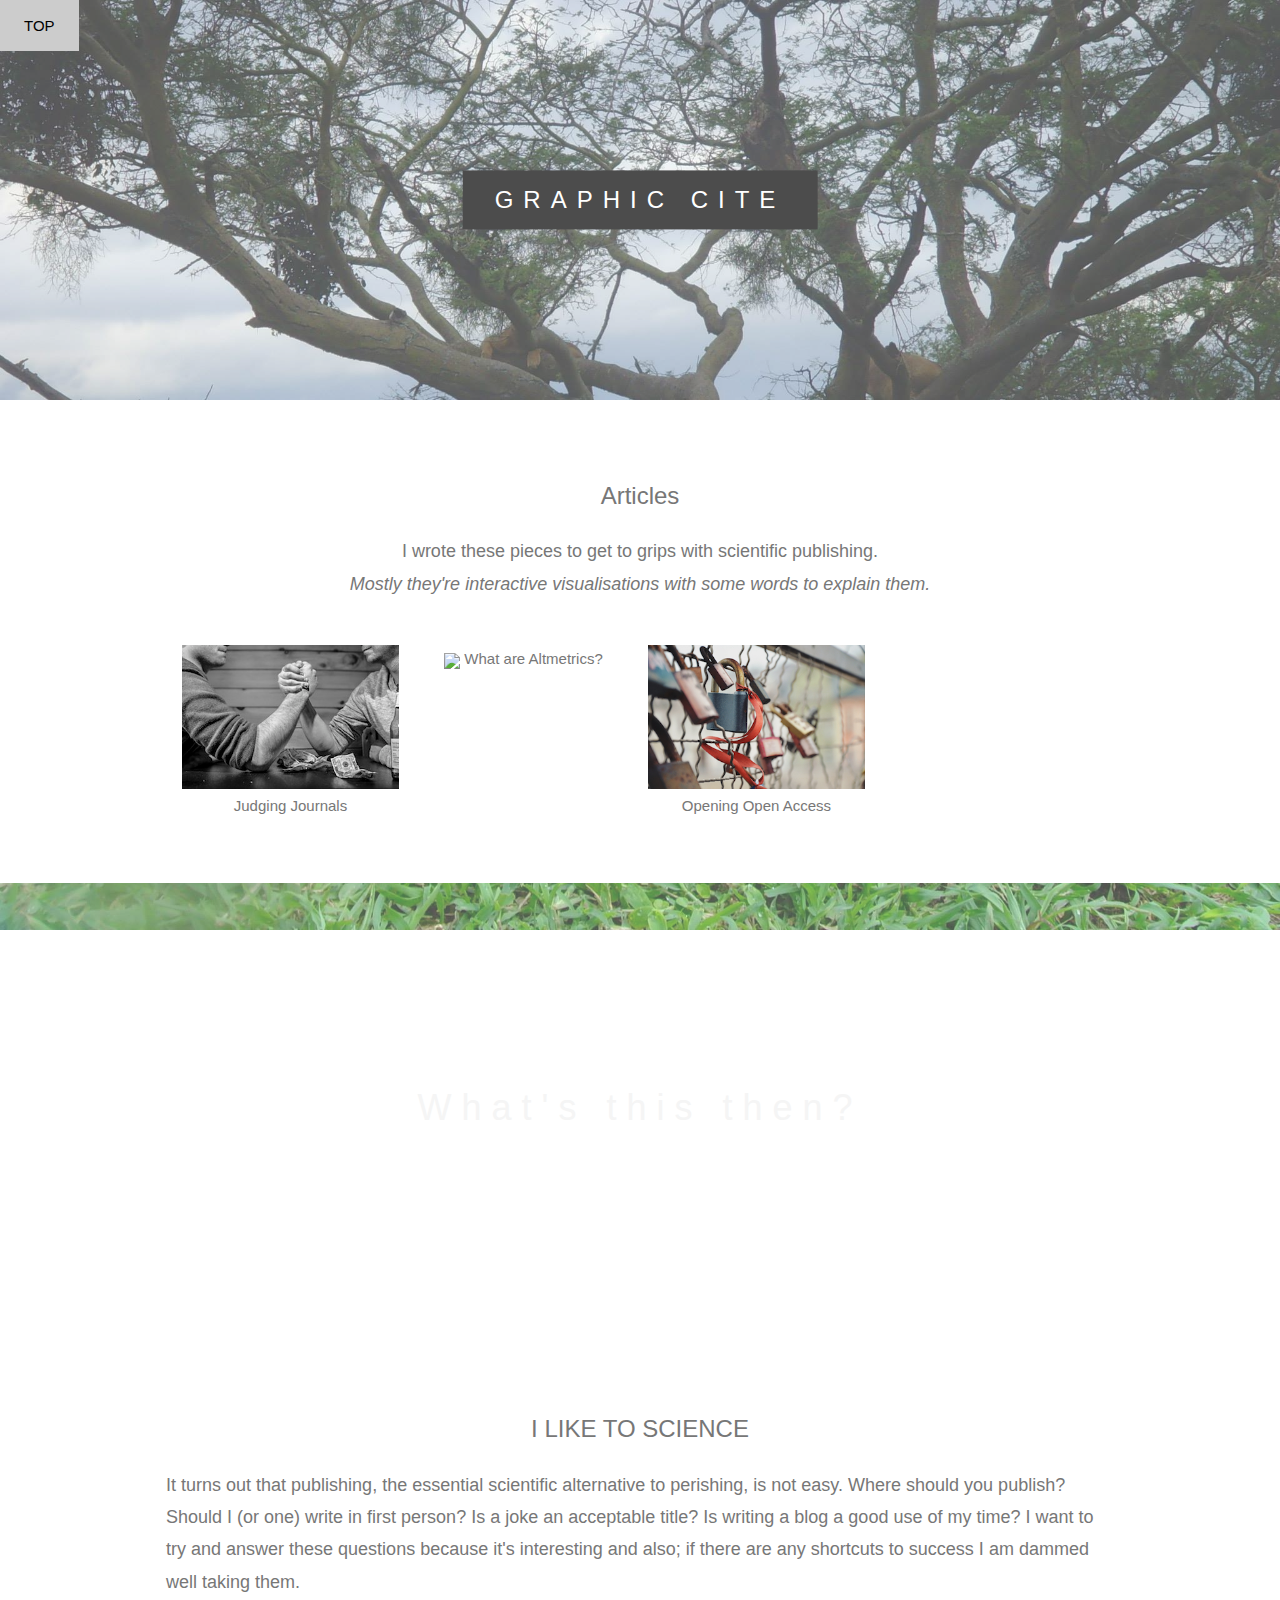
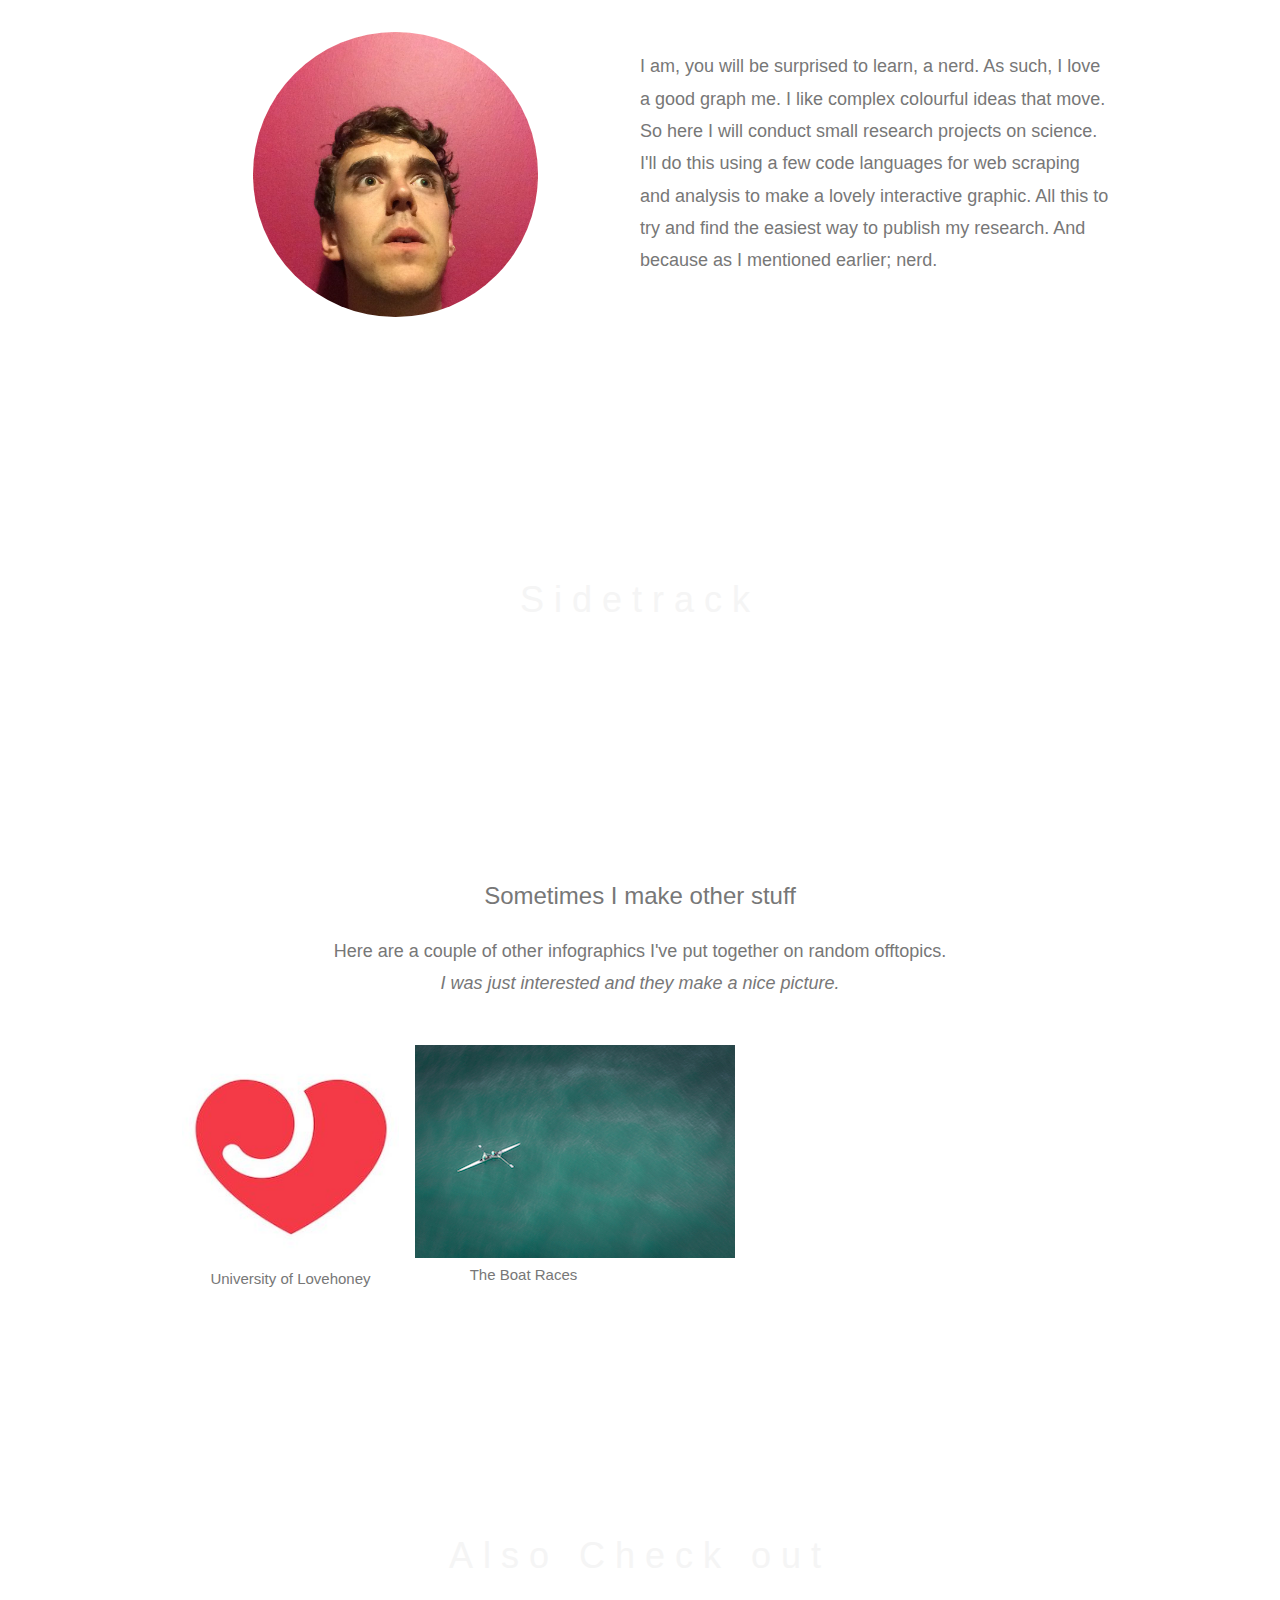
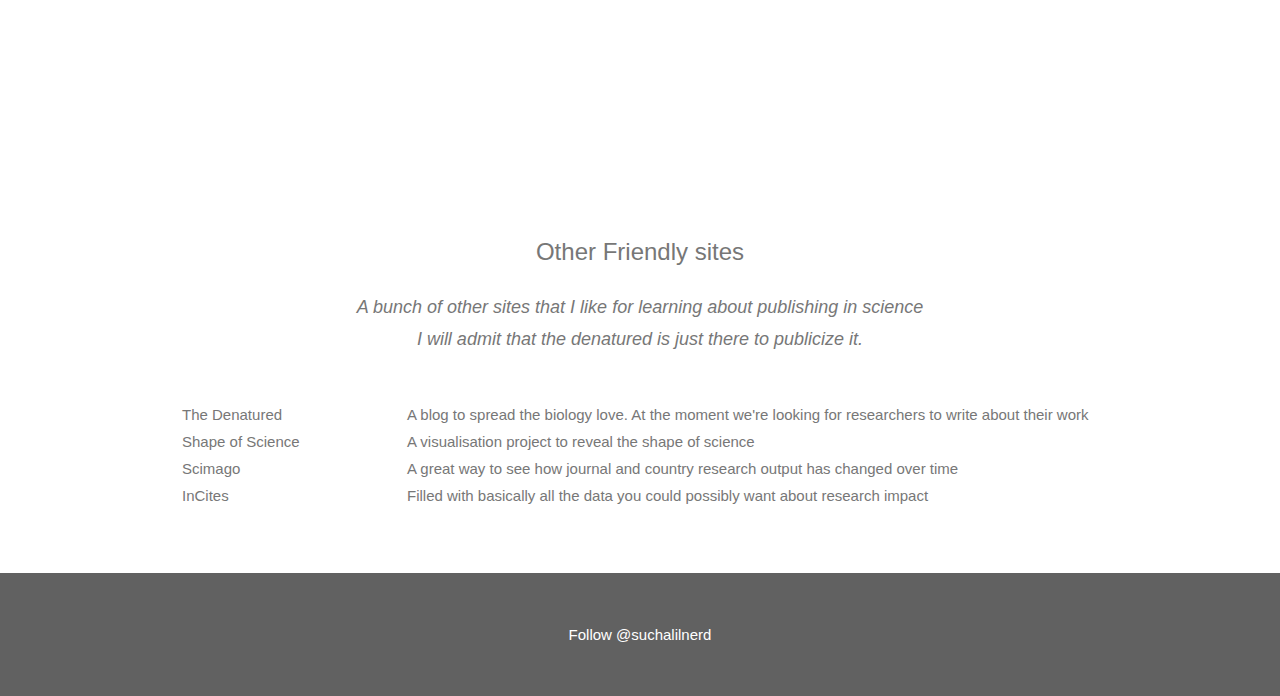
==== commit 2f694514: "Update index.html" ====
--- a/index.html
+++ b/index.html
@@ -183,7 +183,7 @@
     </div>
 
     <div class="w3-col m3">
-      <a href="sidetrack/boatrace.html"> <img src="images/pair.jpb" style="height:20%" class="w3-hover-opacity"/>
+      <a href="sidetrack/boatrace.html"> <img src="images/pair.jpg" style="height:20%" class="w3-hover-opacity"/>
       <span>The Boat Races</span></a>
     </div>
   </div>
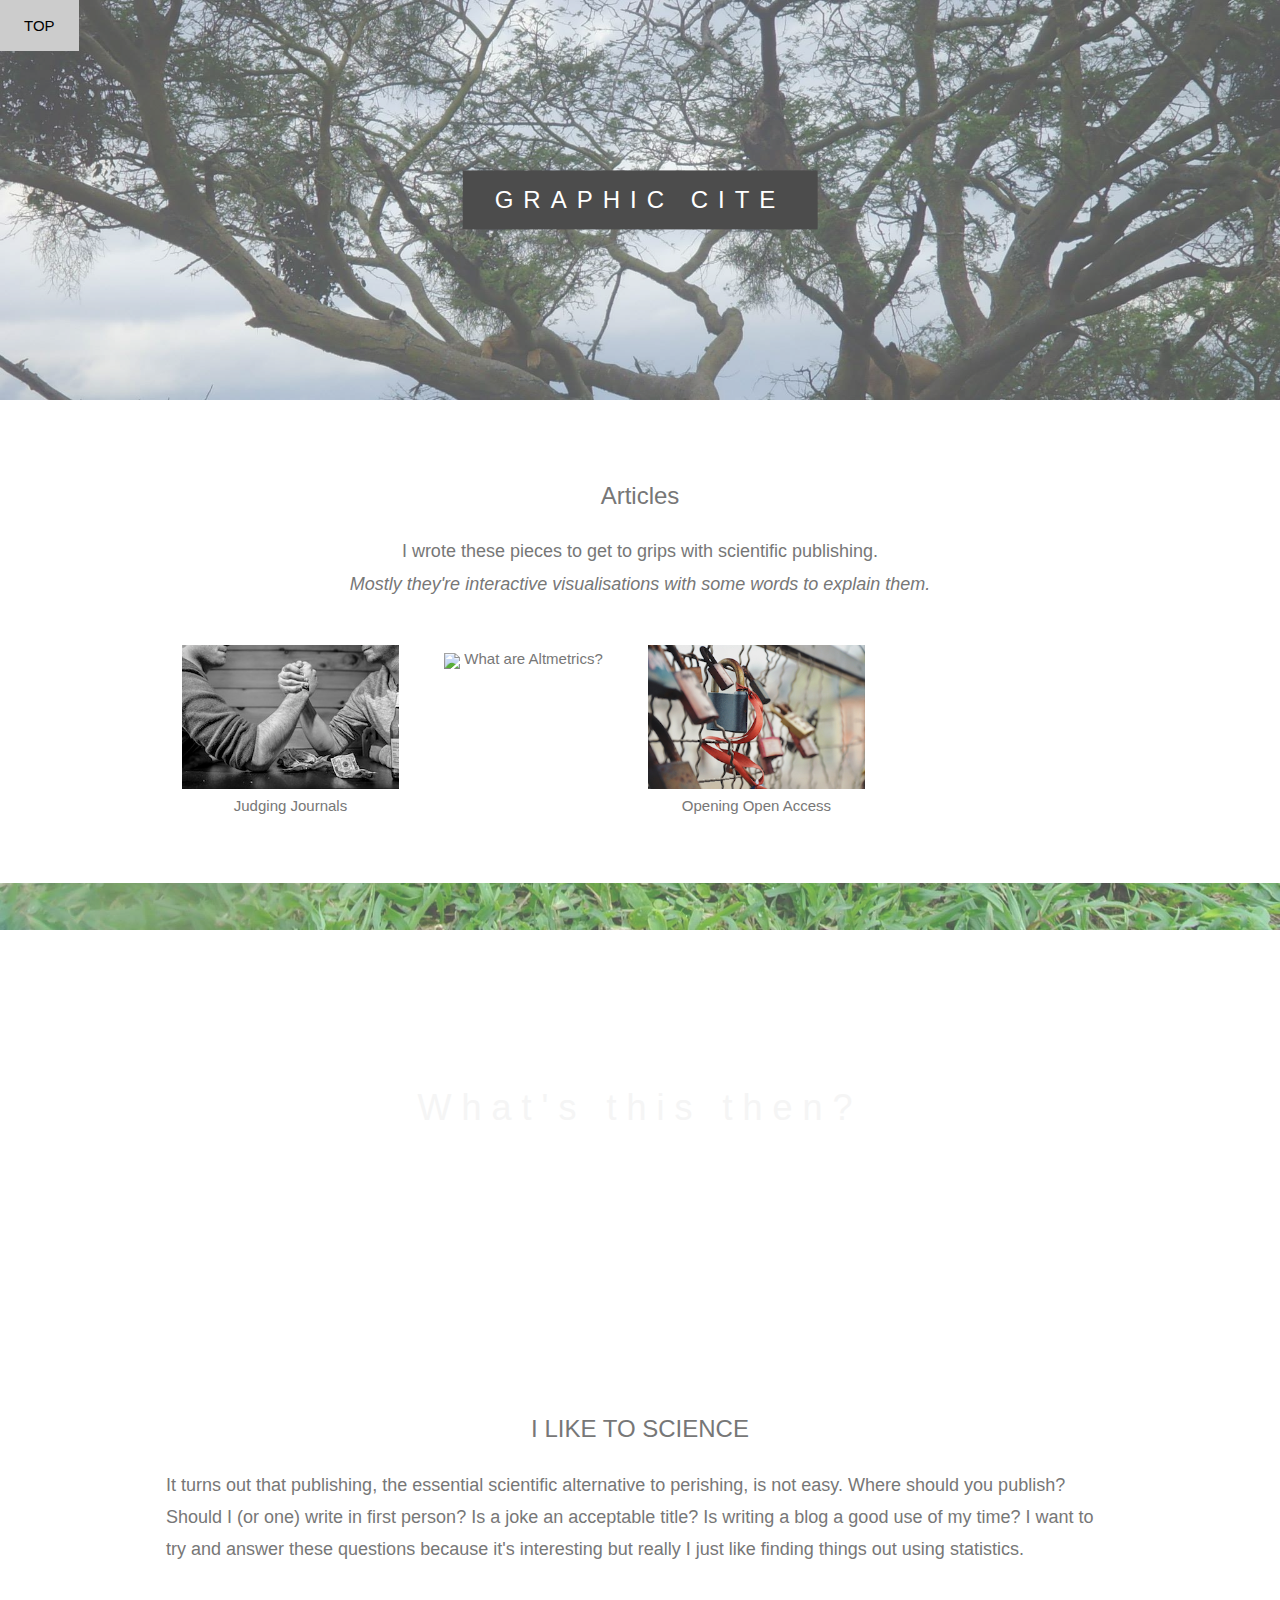
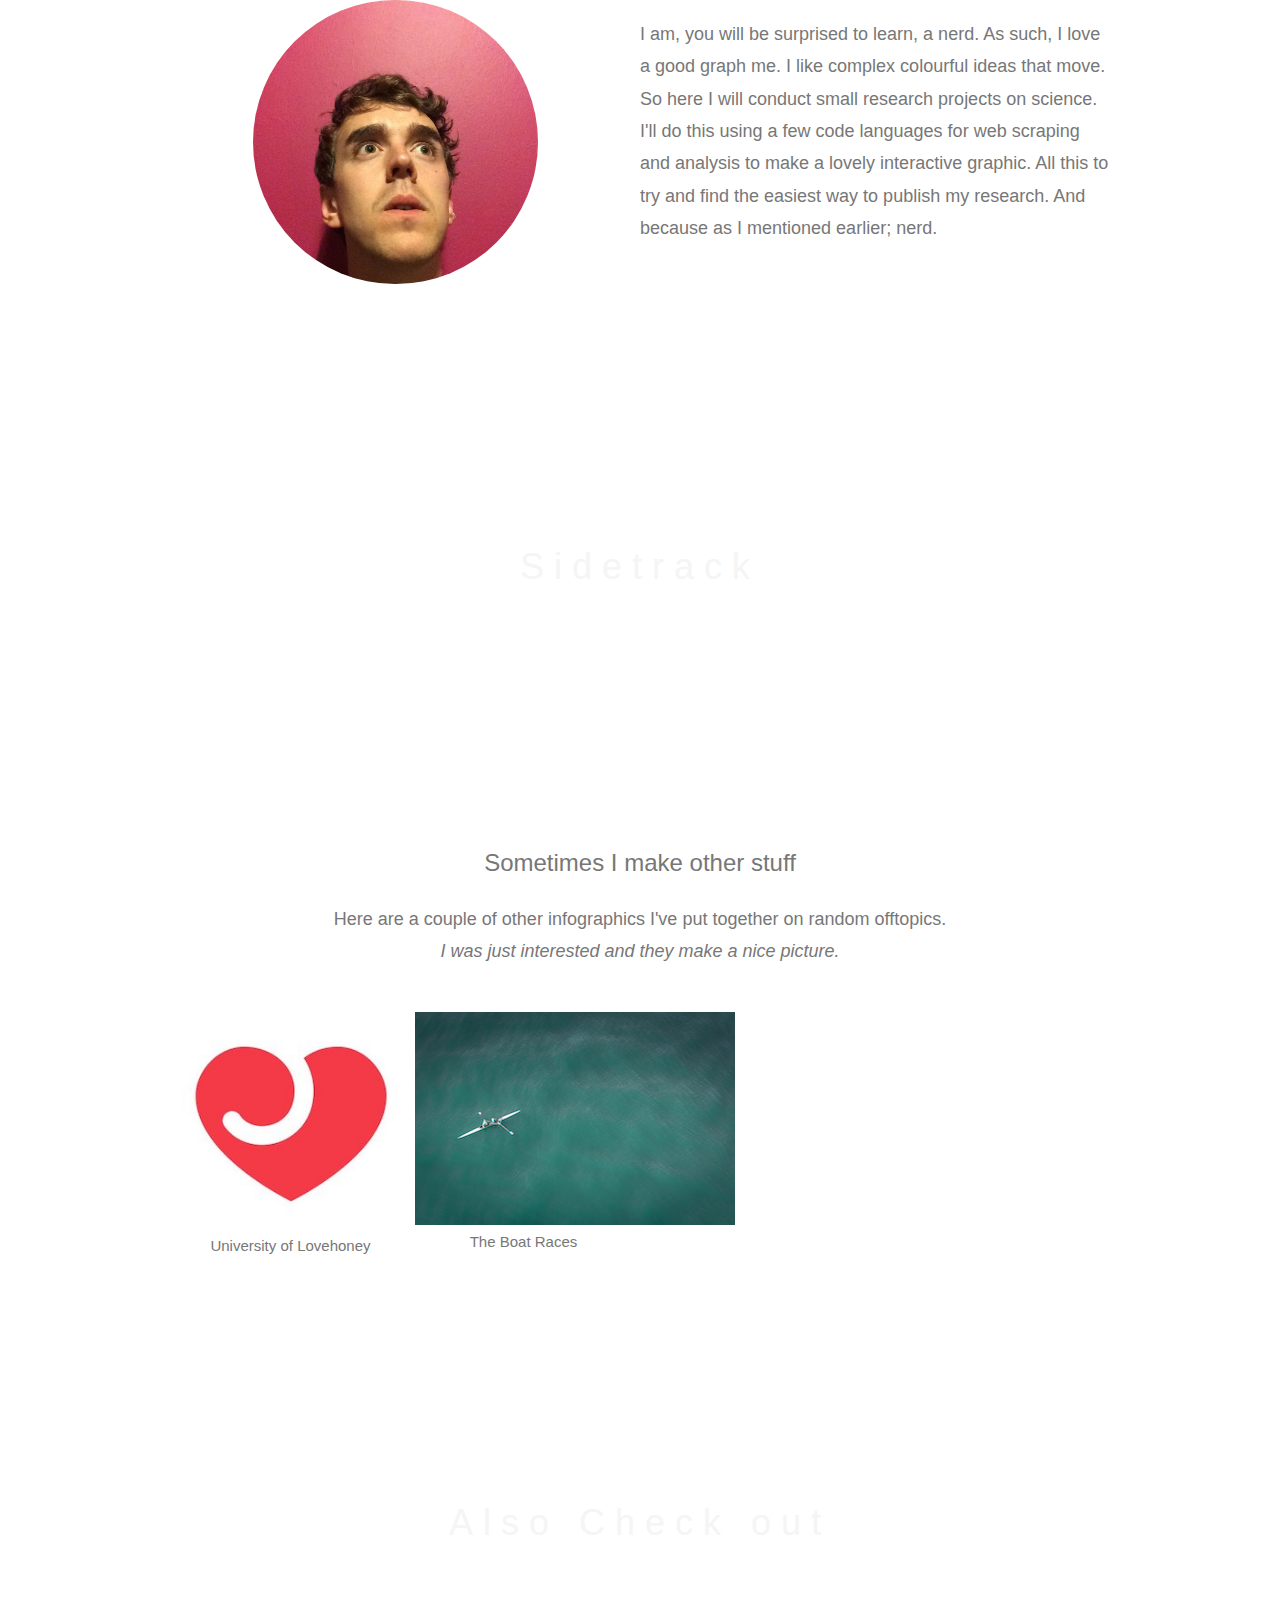
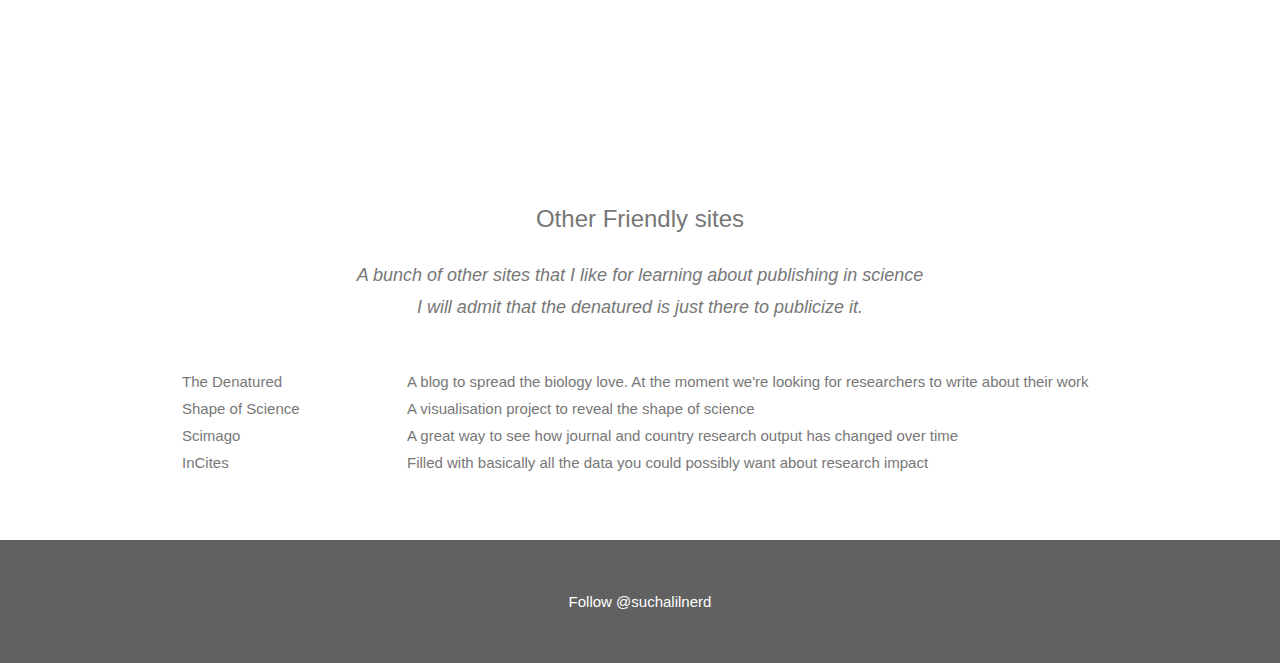
==== commit 36c26544: "Update index.html" ====
--- a/index.html
+++ b/index.html
@@ -149,7 +149,7 @@
   <p>It turns out that publishing, the essential scientific alternative to perishing, is not easy. 
   Where should you publish? Should I (or one) write in first person? Is a joke an acceptable title?
   Is writing a blog a good use of my time?
-  I want to try and answer these questions because it's interesting and also; if there are any shortcuts to success I am dammed well taking them.</p>
+  I want to try and answer these questions because it's interesting but really I just like finding things out using statistics.</p>
   <div class="w3-row">
     <div class="w3-col m6 w3-center w3-section">
       <img src="images/pink_me.jpg" class="w3-circle" alt="Photo of Me" id="photo_of_me">
